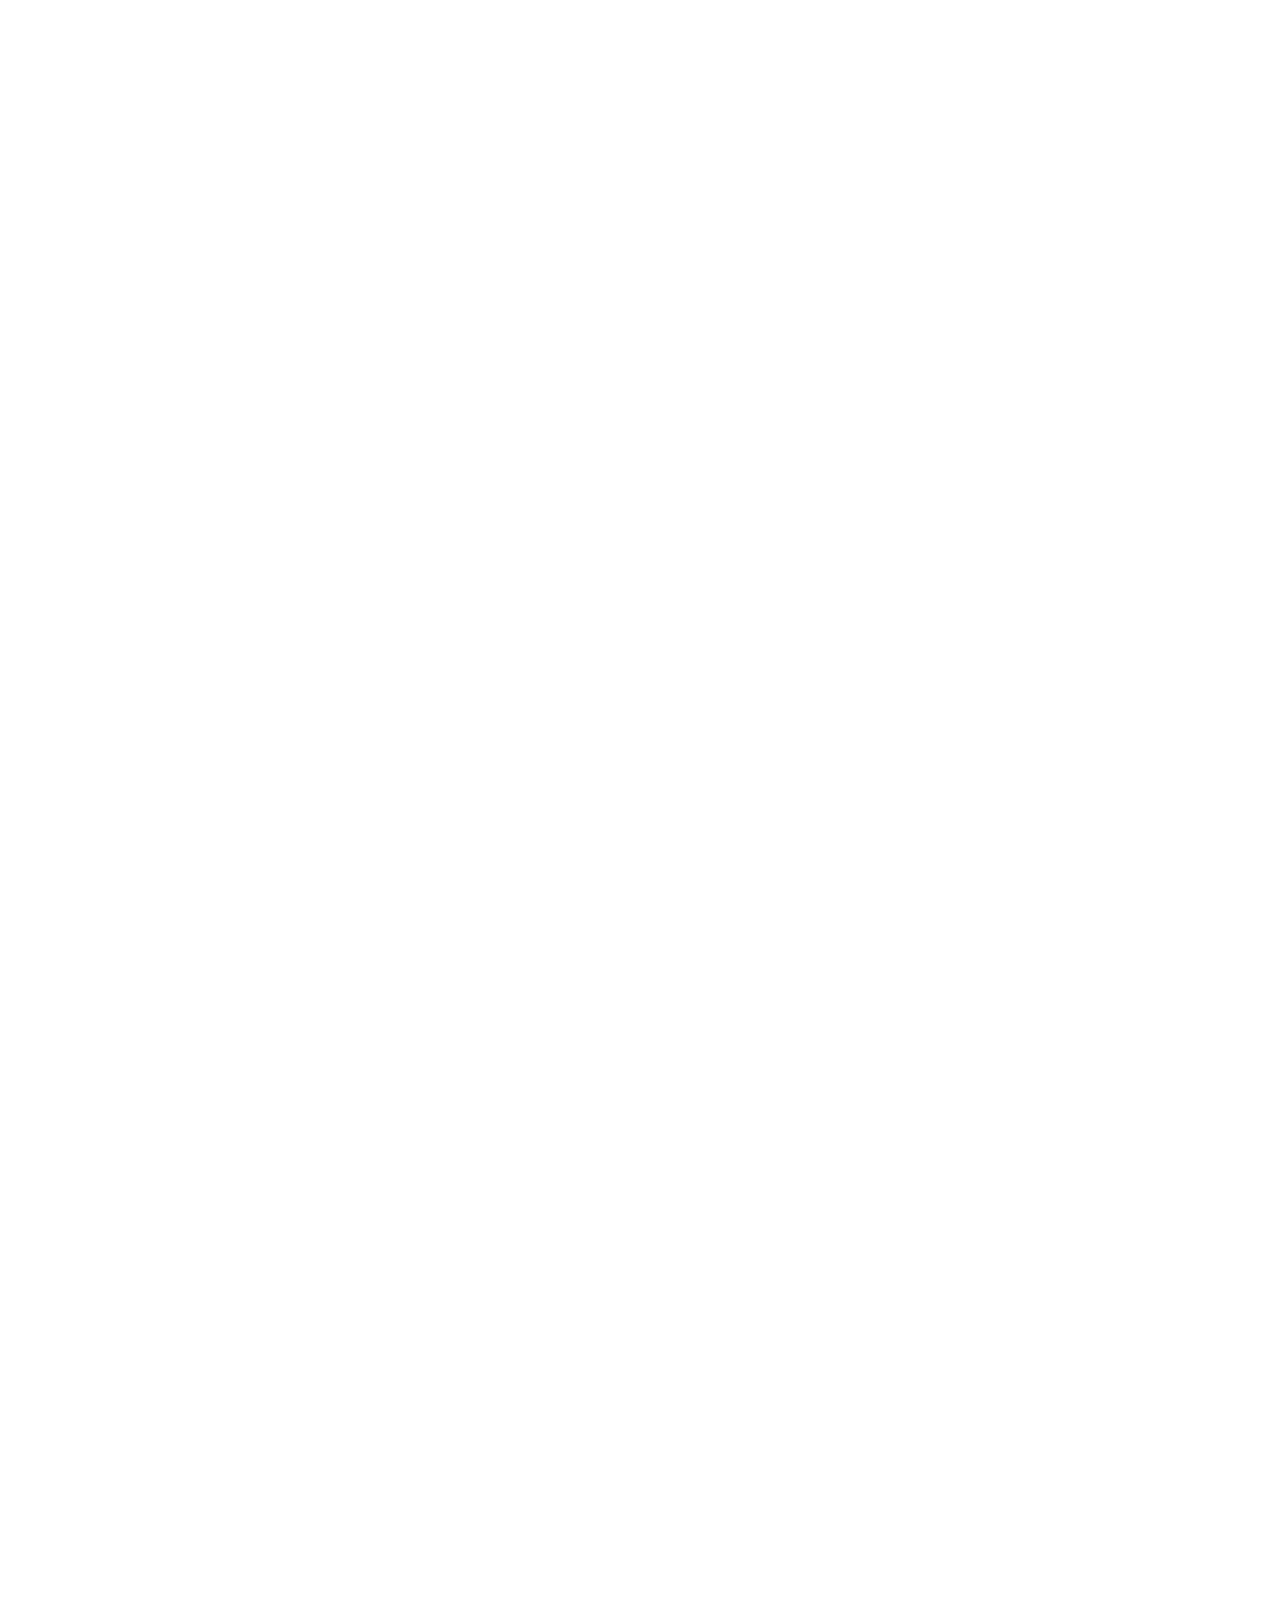
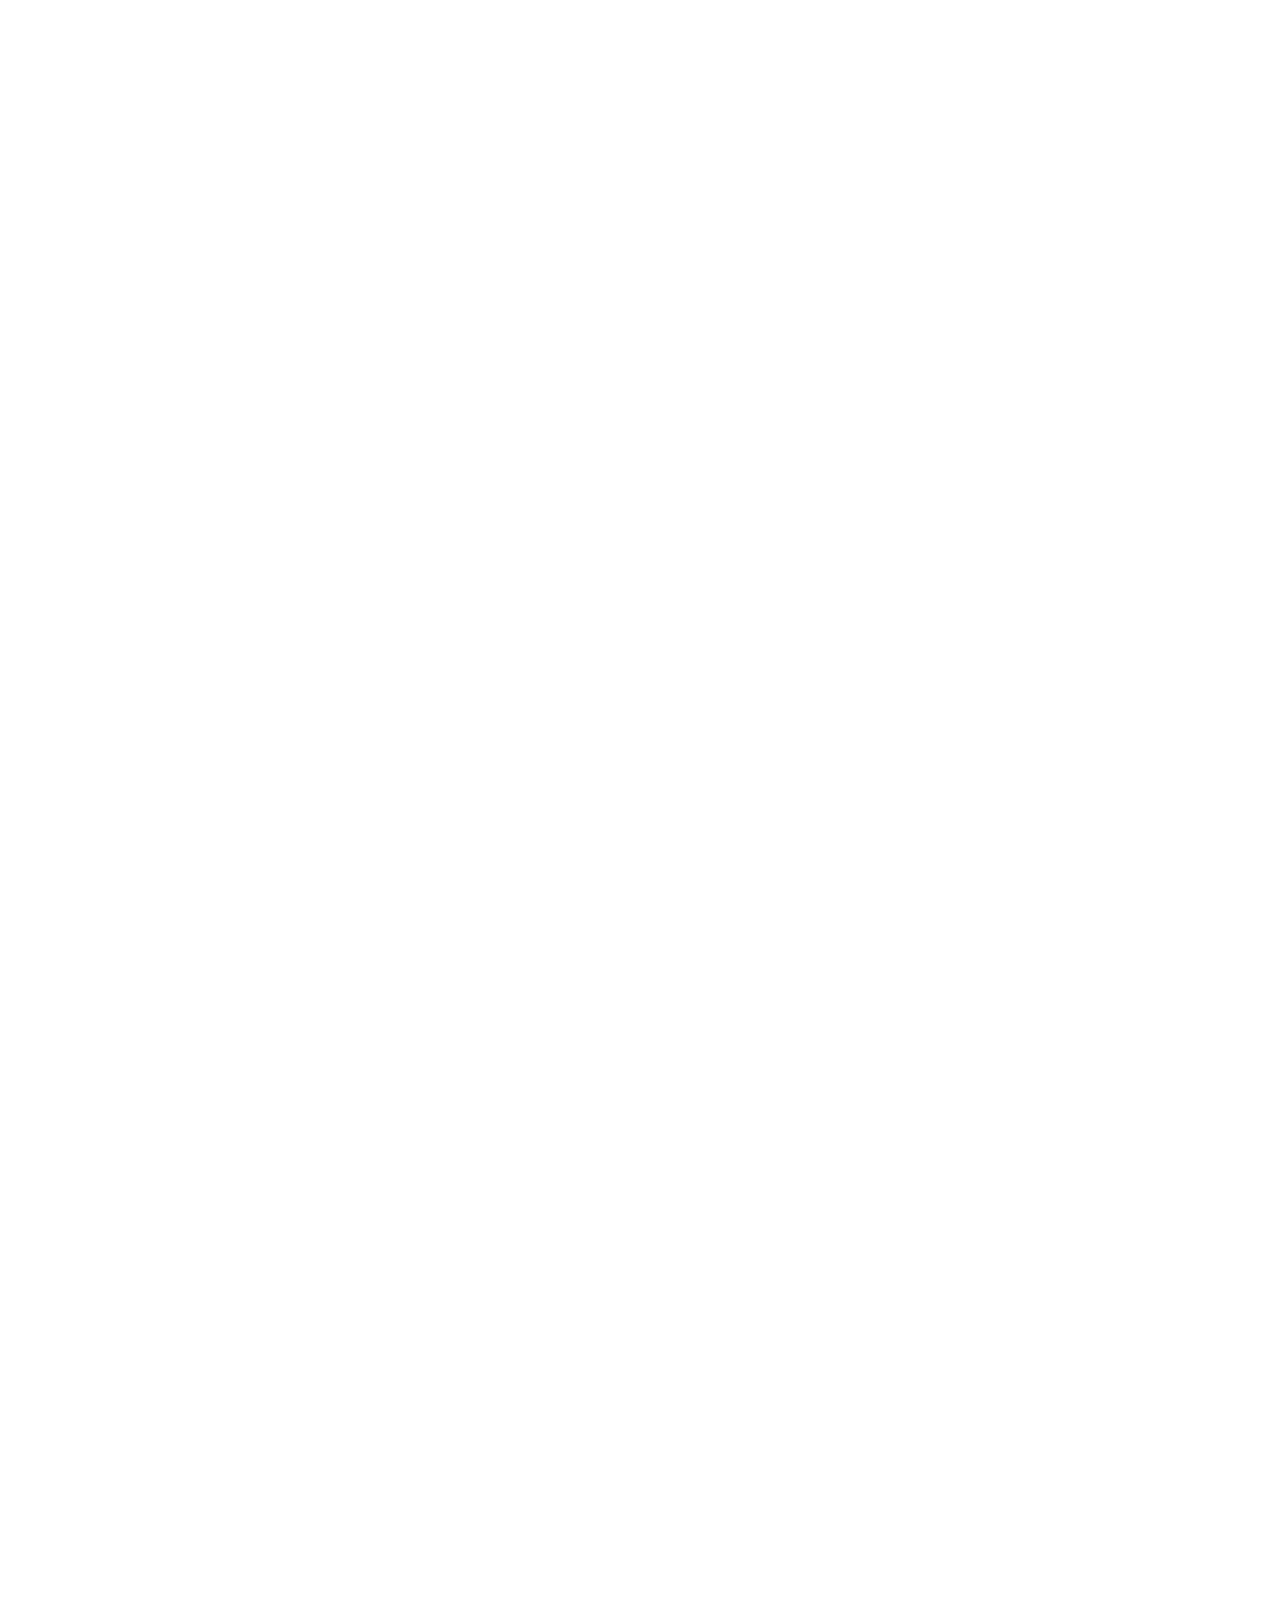
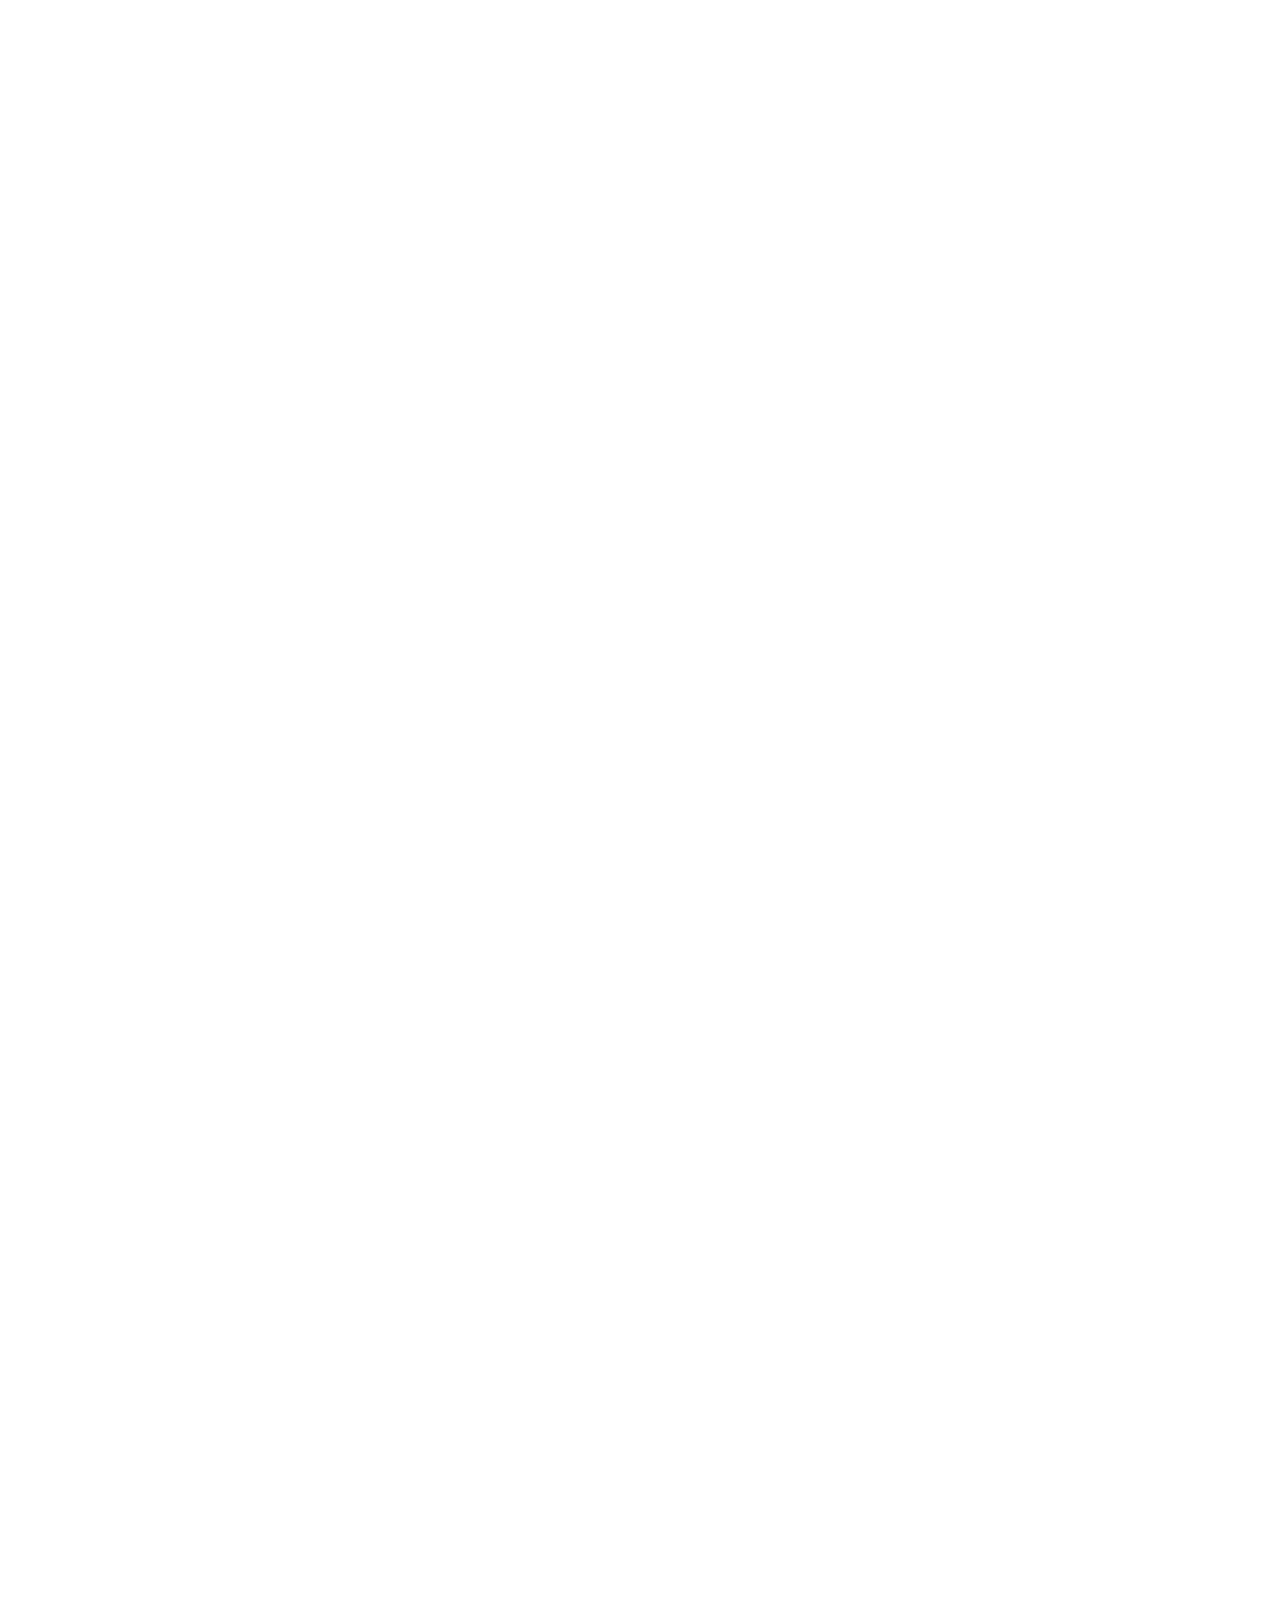
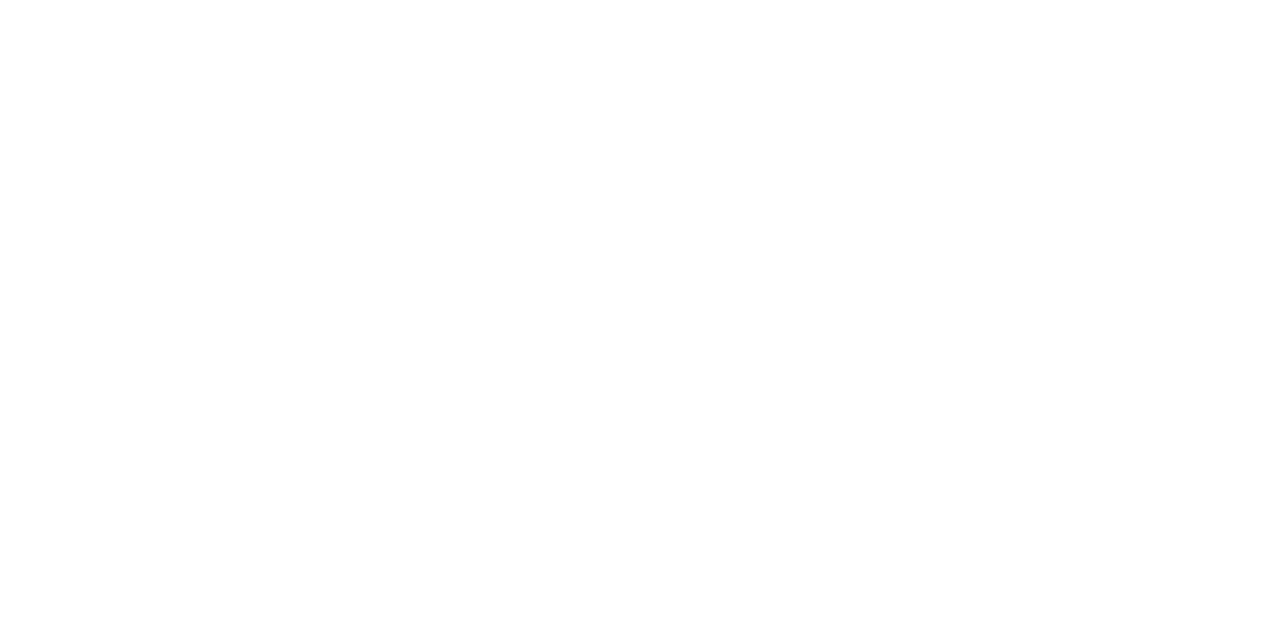
==== index.html @ 7632b12d "fixed project page" ====
<!DOCTYPE html>
<html lang="en">
<head>
    <meta charset="UTF-8">
    <meta name="viewport" content="width=device-width, initial-scale=1.0">
    <title>Nishta Krishnan</title>
    <link rel="stylesheet" href="css/main.css">
</head>
<body>
    <!-- <div class="intro">
        <div id="title"> 
            <h1 id="name">NISHTA KRISHNAN</h1>
            <h1 id="subtitle">Software Engineer & Data Analyst</h1>
        </div>
    </div> -->

    <div class="main-content">
        <!-- Navbar -->
        <div class="navbar">
            <ul>
                <li><a href="#homepage" id="home-link">Home</a></li>
                <li><a href="#about" id="about-link">About</a></li>
                <li><a href="#experience" id="experience-link">Experience</a></li>
                <li><a href="#projects" id="projects-link">Projects</a></li>
                <li><a href="#contact" id="contact-link">Contact</a></li>
            </ul>
        </div>

        <!-- Home Page Section -->
        <div id="homepage" class="page">  
            <img src="images/homepage/nishphoto21.png" class="bottom-aligned-image" alt="Nishta Krishnan">
            <div class="left-text">
                <h2 class="intro-text">
                    <span id="intro-driven"></span><span id="intro-tech"></span><br>
                    <span id="intro-fueled"></span><span id="intro-curiosity"></span>
                </h2>
                <div class="left-text-2">
                    <h2>This website showcases what I know.<br>
                        There might be a lot that I don’t know.<br>
                        But that just means there’s more for me to learn.<br>
                        And that’s pretty exciting. <br>
                    </h2>
                </div>
            </div>
            <div class="icon">
                <a href="mailto:nishtakrishnan2002@gmail.com" class="mail-icon">
                    <img src="images/homepage/mailIcon.png" alt="Email">
                </a>
                <a href="https://github.com/Nishtakrishnan" target="_blank" class="github-icon">
                    <img src="images/homepage/githubIcon.png" alt="GitHub">
                </a>
                <a href="https://www.linkedin.com/in/nishta-krishnan-496b44229/" target="_blank" class="linkedin-icon">
                    <img src="images/homepage/linkedinIcon.png" alt="LinkedIn">
                </a>
            </div>
        </div>

        <!-- About Page Section -->
        <div class="page" id="about">
            <p class="about-paragraph">
                Hi! I’m Nishta, a 22 year old wanting to make a meaningful impact in this world. 
                I’m fascinated by the power technology. With my logical skills and problem solving mindset, 
                I believe that I could contribute significantly to this field.<br> 
                <br>

                Ofcourse at this point you’re thinking, this is exactly like every other portfolio or cover letter.<br>
                But i need to show you that I not only stand out, I also fit in the perfect amount.<br>
                I’m a great collaborator, but I’m also a leader in my team.<br>
                I am careful and do my research thoroughly, but I also love to take risks and learn on the go.<br>
                I put a 100% of my effort into my work, but I value work-life balance and give my hobbies enough time.<br>
                Phew! It’s really hard trying to be the perfect candidate!<br>
                <br>

                So I made this website not to impress, not to show off, but to create an honest 
                representation of who I am. This website contains my skills, my experiences, and my learnings. 
                Through this webpage, you can learn about the real Nishta Krishnan. 
                And if that’s not enough of a reason to keep reading, I spent 2 months working on this so it 
                deserves a quick scroll at least!
            </p>
            <div class="my-expertise-title">
                <h2>My Expertise</h2>
            </div>
            <div class="expertise-container">
                <div class="square square-1">
                    <h2>
                        <img src="images/aboutpage/frontendIcon.png" class="icon" alt="Frontend Dev">
                        Frontend Dev
                    </h2>
                </div>
                <div class="square square-2">
                    <h2>
                        <img src="images/aboutpage/dataAnalysisIcon.png" class="icon" alt="Data Analysis">
                        Data Analysis
                    </h2>
                </div>
                <div class="square square-3">
                    <h2>
                        <img src="images/aboutpage/backendIcon.png" class="icon" alt="Backend Dev">
                        Backend Dev
                    </h2>
                </div>
            </div>
            <div class="my-expertise-title">
                <h2>Education</h2>
            </div>
            <div class="timeline">
                <div class="timeline-component">
                    <div class="timeline-date timeline-date--right"> May 2024 </div>
                </div>
                <div class="timeline-middle">
                    <div class="timeline-point"></div>
                </div>
                <div class="timeline-component timeline-bg">
                    <h2 class="timeline-title">
                        <div class="timeline-title-container">
                            <a href="https://cs.illinois.edu/academics/undergraduate/degree-program-options/bs-mathematics-computer-science" target="_blank">
                                <img src="images/aboutpage/illinoisSymbol.png" class="timeline-image">
                            </a>
                            University of Illinois at Urbana Champaign
                        </div>
                    </h2>
                    <p class="timeline-paragraph">
                        Bsc Math and CS
                    </p>
                    <a class="read-more">Read more</a>
                    <div class="timeline-more-content">
                        <!-- Additional content goes here -->
                        Additional content.
                        <img src="images/experiencepage/DSC09578.jpg" alt="Additional Content Image" class="timeline-image-me">
                        <a class="read-less">Read less</a>
                    </div>  
                </div>
                <div class="timeline-component timeline-bg">
                    <h2 class="timeline-title">
                        <div class="timeline-title-container">
                            <a href="https://www.thevalleyschool.info/" target="_blank">
                                <img src="images/aboutpage/valleySymbol.png" class="timeline-image">
                            </a>
                            The Valley School
                        </div>
                    </h2>
                    <p class="timeline-paragraph">
                        Bsc Math and CS
                    </p>
                    <a class="read-more">Read more</a>
                    <div class="timeline-more-content">
                        <!-- Additional content goes here -->
                        Additional content.
                        <a class="read-less">Read less</a>
                    </div> 
                </div>  
                <div class="timeline-middle">
                    <div class="timeline-point"></div>
                </div>   
                <div class="timeline-component">
                    <div class="timeline-date"> May 2024 </div>
                </div>  
            </div>
        </div>

       <!-- Experience Page Section -->
       <div class="page" id="experience">
        <div class="grid-outline-1">
            <div class="circle fti-circle" style="grid-column: 1; grid-row: 1;">
                <button class="circle-button">
                    <img src="images/experiencepage/fti-modified.png" class="circle-image">
                </button>
            </div>
            <div class="circle illinois-circle" style="grid-column: 2; grid-row: 1;">
                <button class="circle-button">
                    <img src="images/experiencepage/illinois-modified.png" class="circle-image">
                </button>
            </div>
            <div class="circle valley-circle" style="grid-column: 3; grid-row: 1;">
                <button class="circle-button"> 
                    <img src="images/experiencepage/valley-modified.png" class="circle-image">
                </button>
            </div>
        </div>
    
        <h2 class="experience-title">Experience</h2>
    
        <div class="grid-outline-2">
            <div class="circle nuware-circle" style="grid-column: 1; grid-row: 1;">
                <button class="circle-button">
                    <img src="images/experiencepage/nuware-modified.png" class="circle-image">
                </button>
            </div>
            <div class="circle awaaz-circle" style="grid-column: 2; grid-row: 1;">
                <button class="circle-button"> 
                     <img src="images/experiencepage/awaaz-modified.png" class="circle-image">
                </button>
            </div>
            <div class="circle mu-circle" style="grid-column: 3; grid-row: 1;">
                <button class="circle-button"> 
                     <img src="images/experiencepage/Mu-Sigma-modified.png" class="circle-image">
                </button>
            </div>
        </div>
    
        <div class="black-strip">
            <div class="experience-name"></div>
            <div class="circle centered"></div> 
            <span class="close-btn">&times;</span>
            <video id="black-strip-video" class="black-strip-video" controls></video>
            <img id="black-strip-image" class="black-strip-image" alt="Valley Experience">
        </div>
    </div>

        <div class="page" id="projects">
            <div class="purple-square">
                <h1 class="stroke-text">Placeranker</h1>
                <a href="https://github.com/Nishtakrishnan/Placeranker" class="github-button" target="_blank">GitHub Repo</a>
                <h2 class="project-description">This project is a web-based application that analyzes user 
                    behavior and provides personalized recommendations using advanced machine learning 
                    algorithms. It features a sleek, responsive design and integrates seamlessly with various APIs, 
                    offering a highly customizable user experience.</h2>
                <h2 class="tech-stack">Tech Stack</h2>   
                <div class="content-container">
                    <video class="placeranker-video" controls>
                        <source src="images/CS222FinalPresentation.mp4" type="video/mp4">
                        Your browser does not support the video tag.
                    </video>
                    <div class="grey-rectangle">
                        <p>My Contributions:</p>
                        <ul class="custom-bullets">
                            <li>Developed a new feature for the application.</li>
                            <li>Fixed bugs reported by users in the previous release.</li>
                            <li>Enhanced the performance of the application.</li>
                        </ul>
                    </div>
                </div>
                <button class="arrow-button left-arrow" onclick="showPreviousSlide()">&#9664;</button>
                <button class="arrow-button right-arrow" onclick="showNextSlide()">&#9654;</button>
            </div>
            <div class="vertical-text">My <br> Work</div>
            <div class="additional-text">
                These are a couple of projects I worked on
            </div>
        </div>

        <div class="page" id="contact">
            <h2 class="contact-message">Get in touch!</h2>
            <p class="contact-subtext">Have any questions or just want to chat? Go ahead.</p>
            <div class="contact-form">
                <form action="https://formspree.io/f/mrbzrwaa" method="POST">
                    <div class="form-content">
                        <div class="form-group">
                            <input type="text" name="first-name" placeholder="First Name" required>
                            <input type="text" name="last-name" placeholder="Last Name" required>
                            <input type="email" name="email" placeholder="Email" required>
                        </div>
                        <div class="form-group message">
                            <textarea name="message" placeholder="Message" required></textarea>
                        </div>
                    </div>
                    <button type="submit" class="send-button">Send</button>
                </form>
            </div>
        </div>
        <div class="page" id="footer">
            <footer class="contact-footer">
                <p>&copy; 2024 Nishta Krishnan. All rights reserved.</p>
                <p>
                    <a href="mailto:nishtakrishnan2002@gmail.com" class="social-link" target="_blank">Email</a> |
                    <a href="https://www.linkedin.com/in/nishta-krishnan-496b44229/" class="social-link" target="_blank">LinkedIn</a> |
                    <a href="https://github.com/Nishtakrishnan" class="social-link" target="_blank">GitHub</a>
                </p>
            </footer>
            
        </div>
        
    </div>

    <!-- JavaScript -->
    <script src="js/homepageIcons.js"></script>
    <script src="js/pageDimensions.js"></script>
    <script src="js/scrollListener.js"></script>
    <script src="js/timeline.js"></script>
</body>
</html>
---- css/main.css ----
@import url('base.css');
@import url('layout.css');
@import url('components/homeComponents.css');
@import url('components/aboutComponents.css');
@import url('components/introComponents.css');
@import url('components/experienceComponents.css');
@import url('components/projectsComponents.css');
@import url('components/contactComponents.css');
@import url('responsive.css');
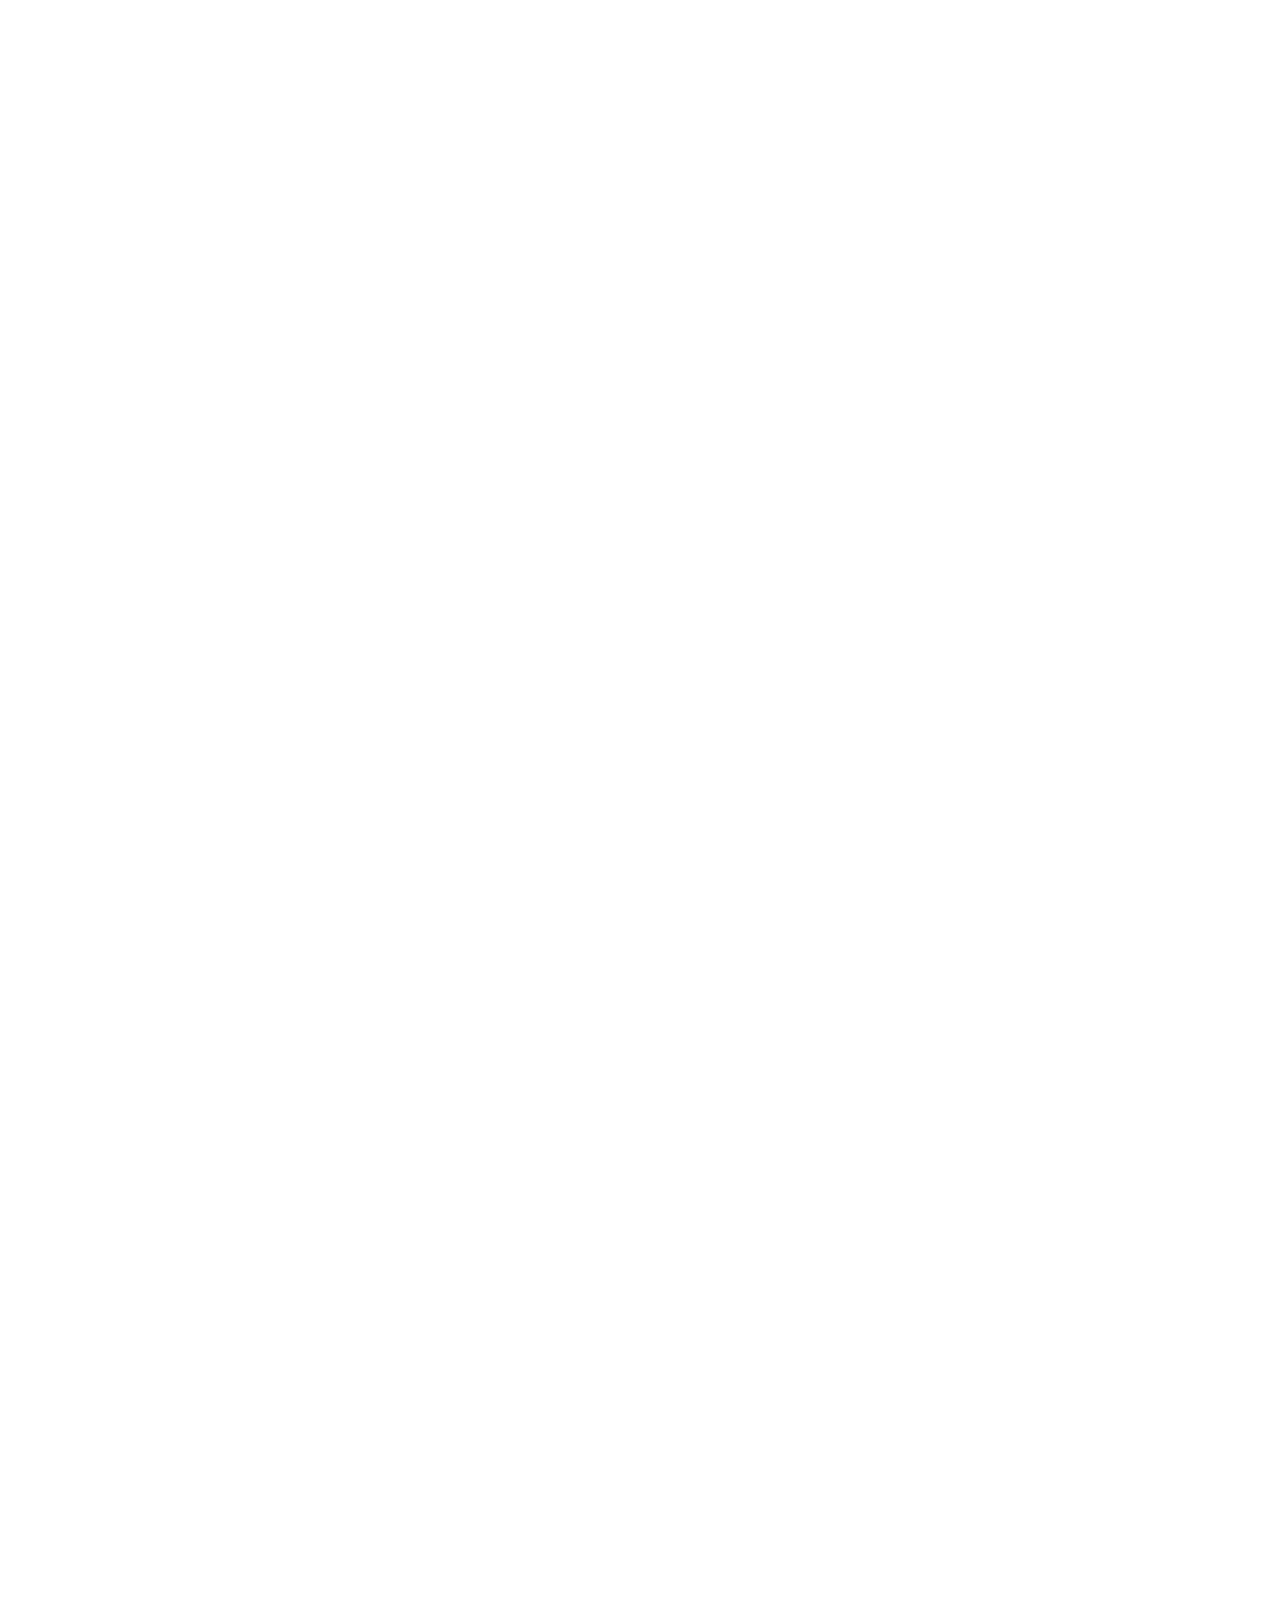
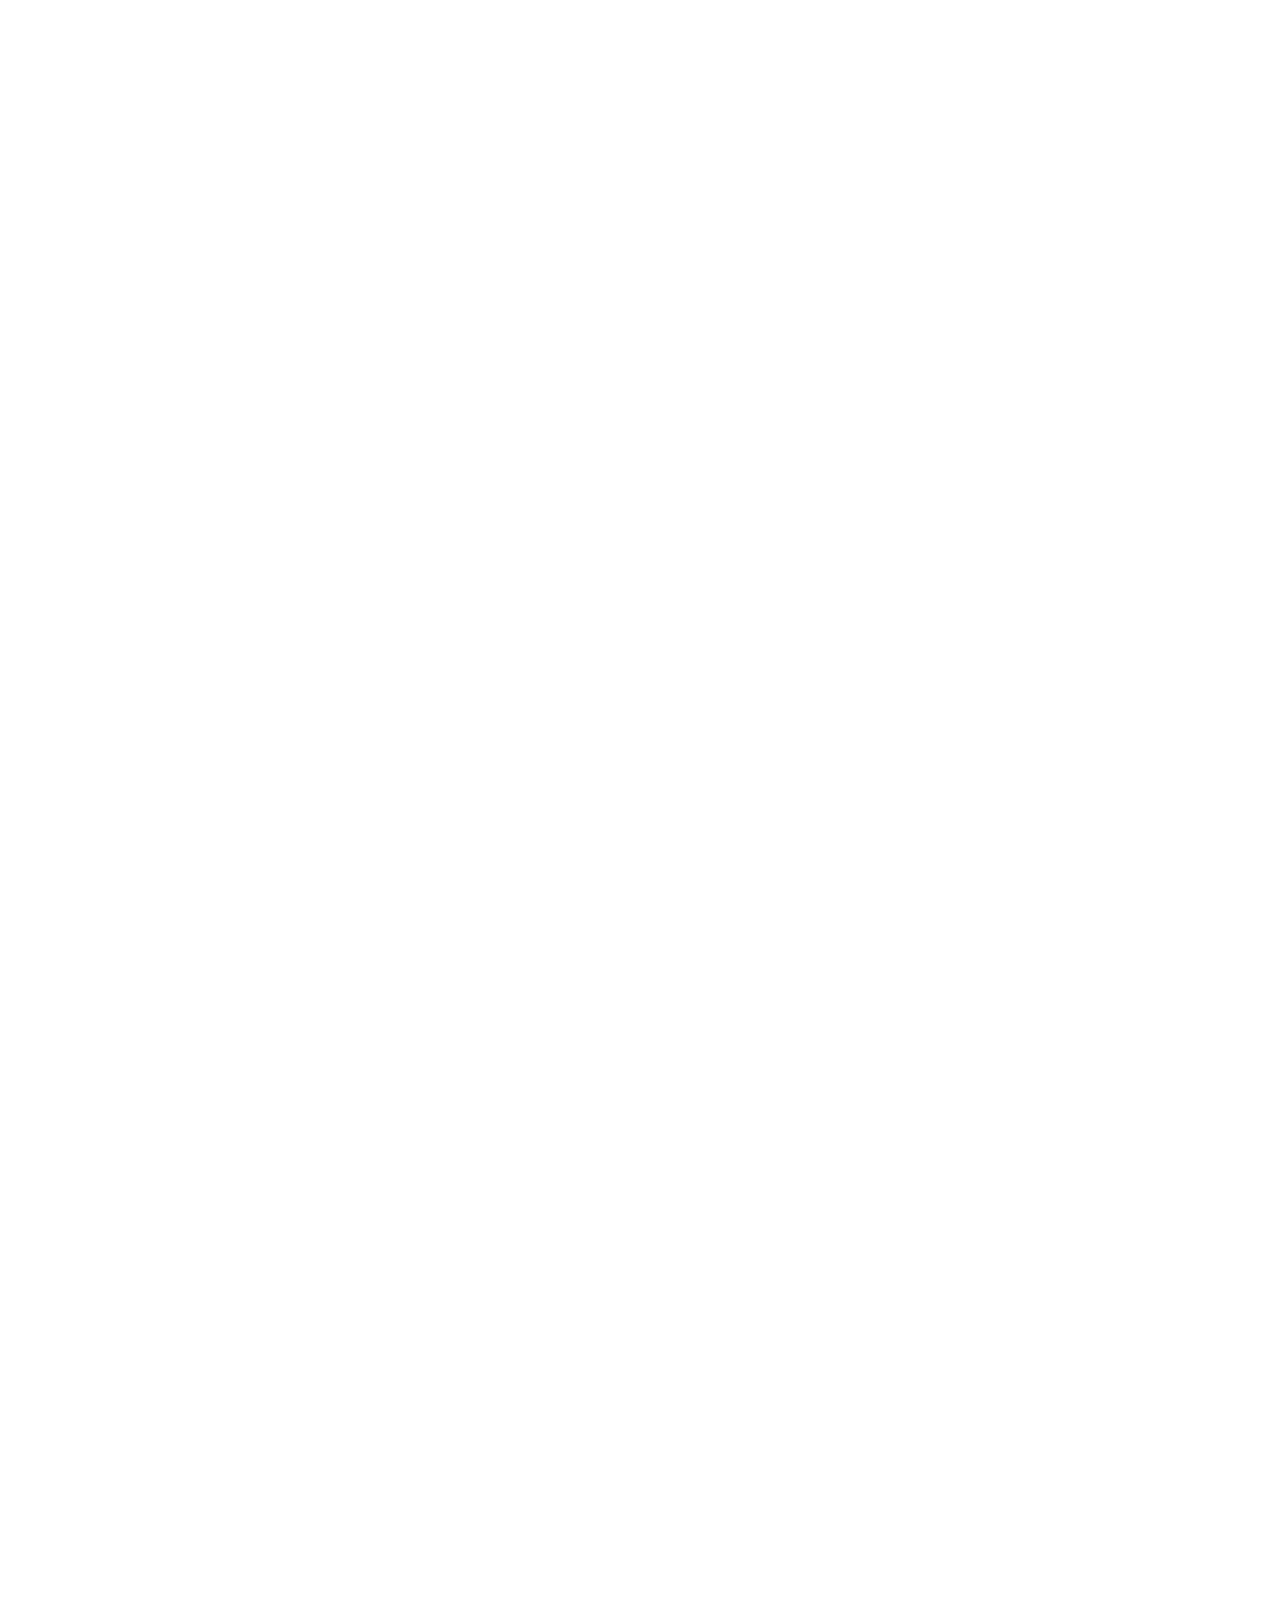
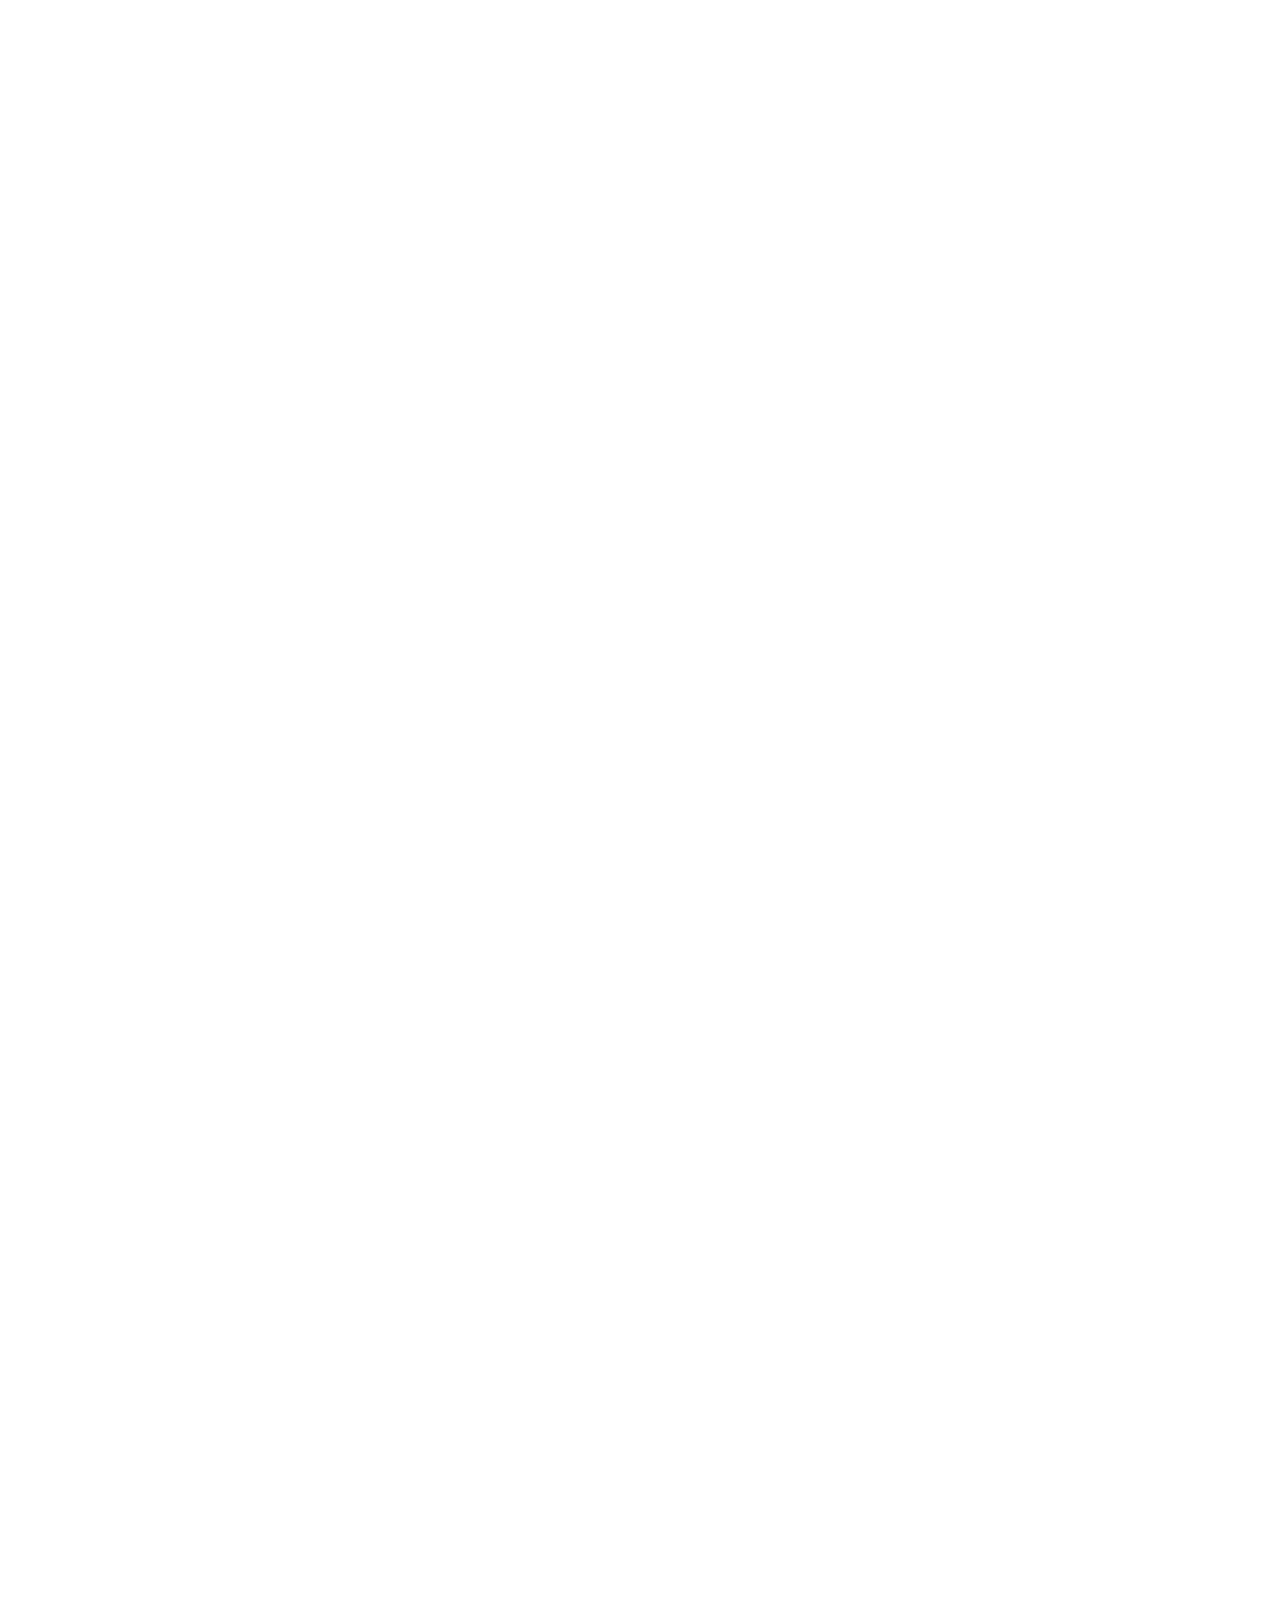
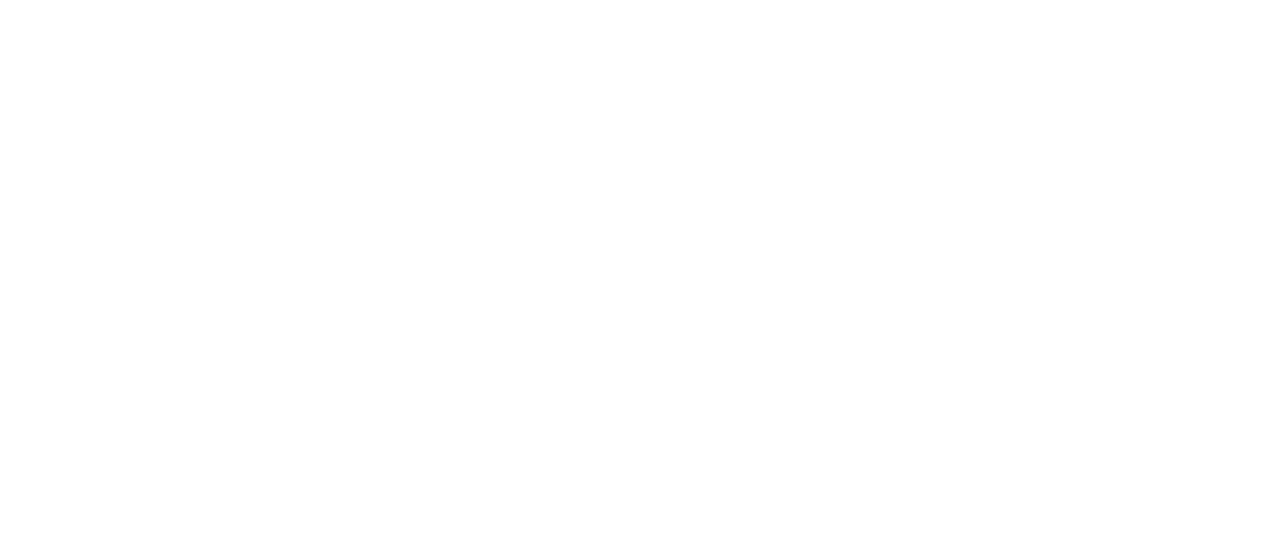
==== commit f0648d51: "added rectangle for skills in experiences" ====
--- a/index.html
+++ b/index.html
@@ -204,6 +204,7 @@
             <span class="close-btn">&times;</span>
             <video id="black-strip-video" class="black-strip-video" controls></video>
             <img id="black-strip-image" class="black-strip-image" alt="Valley Experience">
+            <div id="grey-rectangle-experience-page" class="grey-rectangle-experience-page"></div>
         </div>
     </div>
 
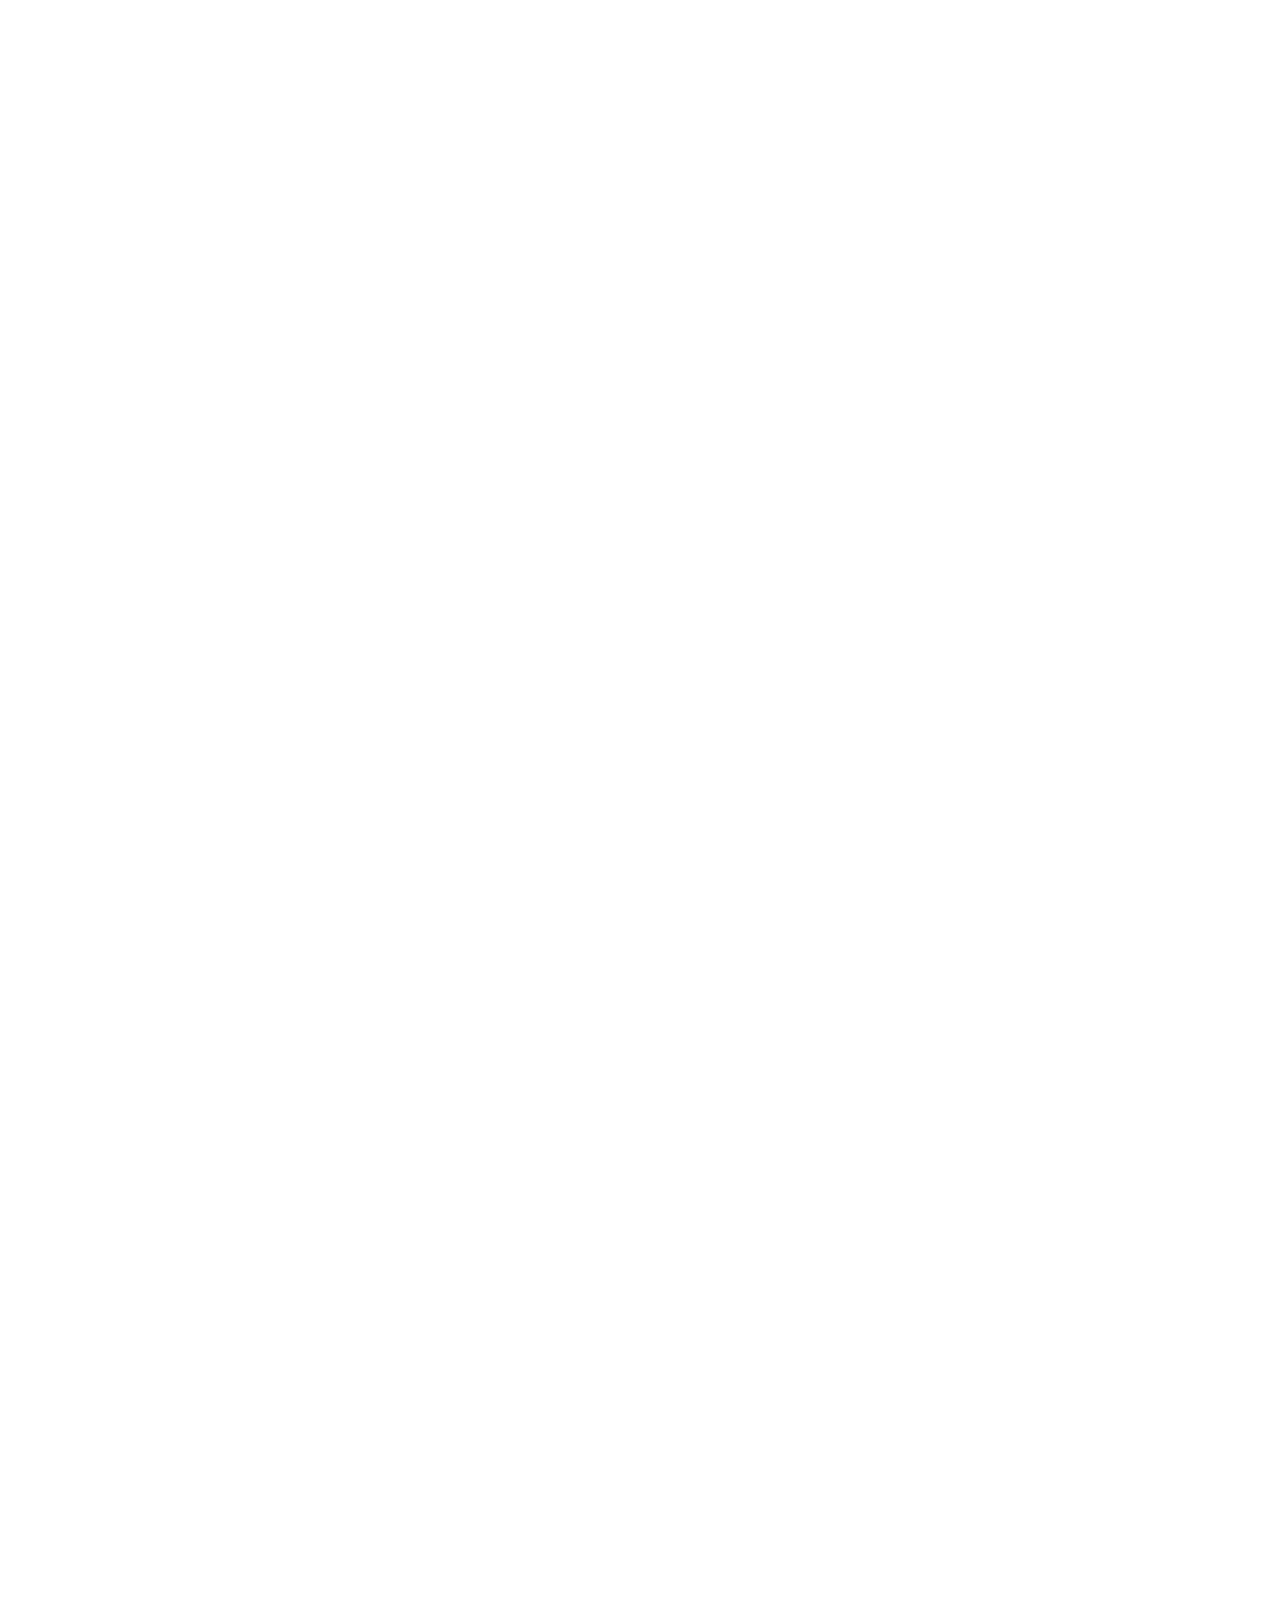
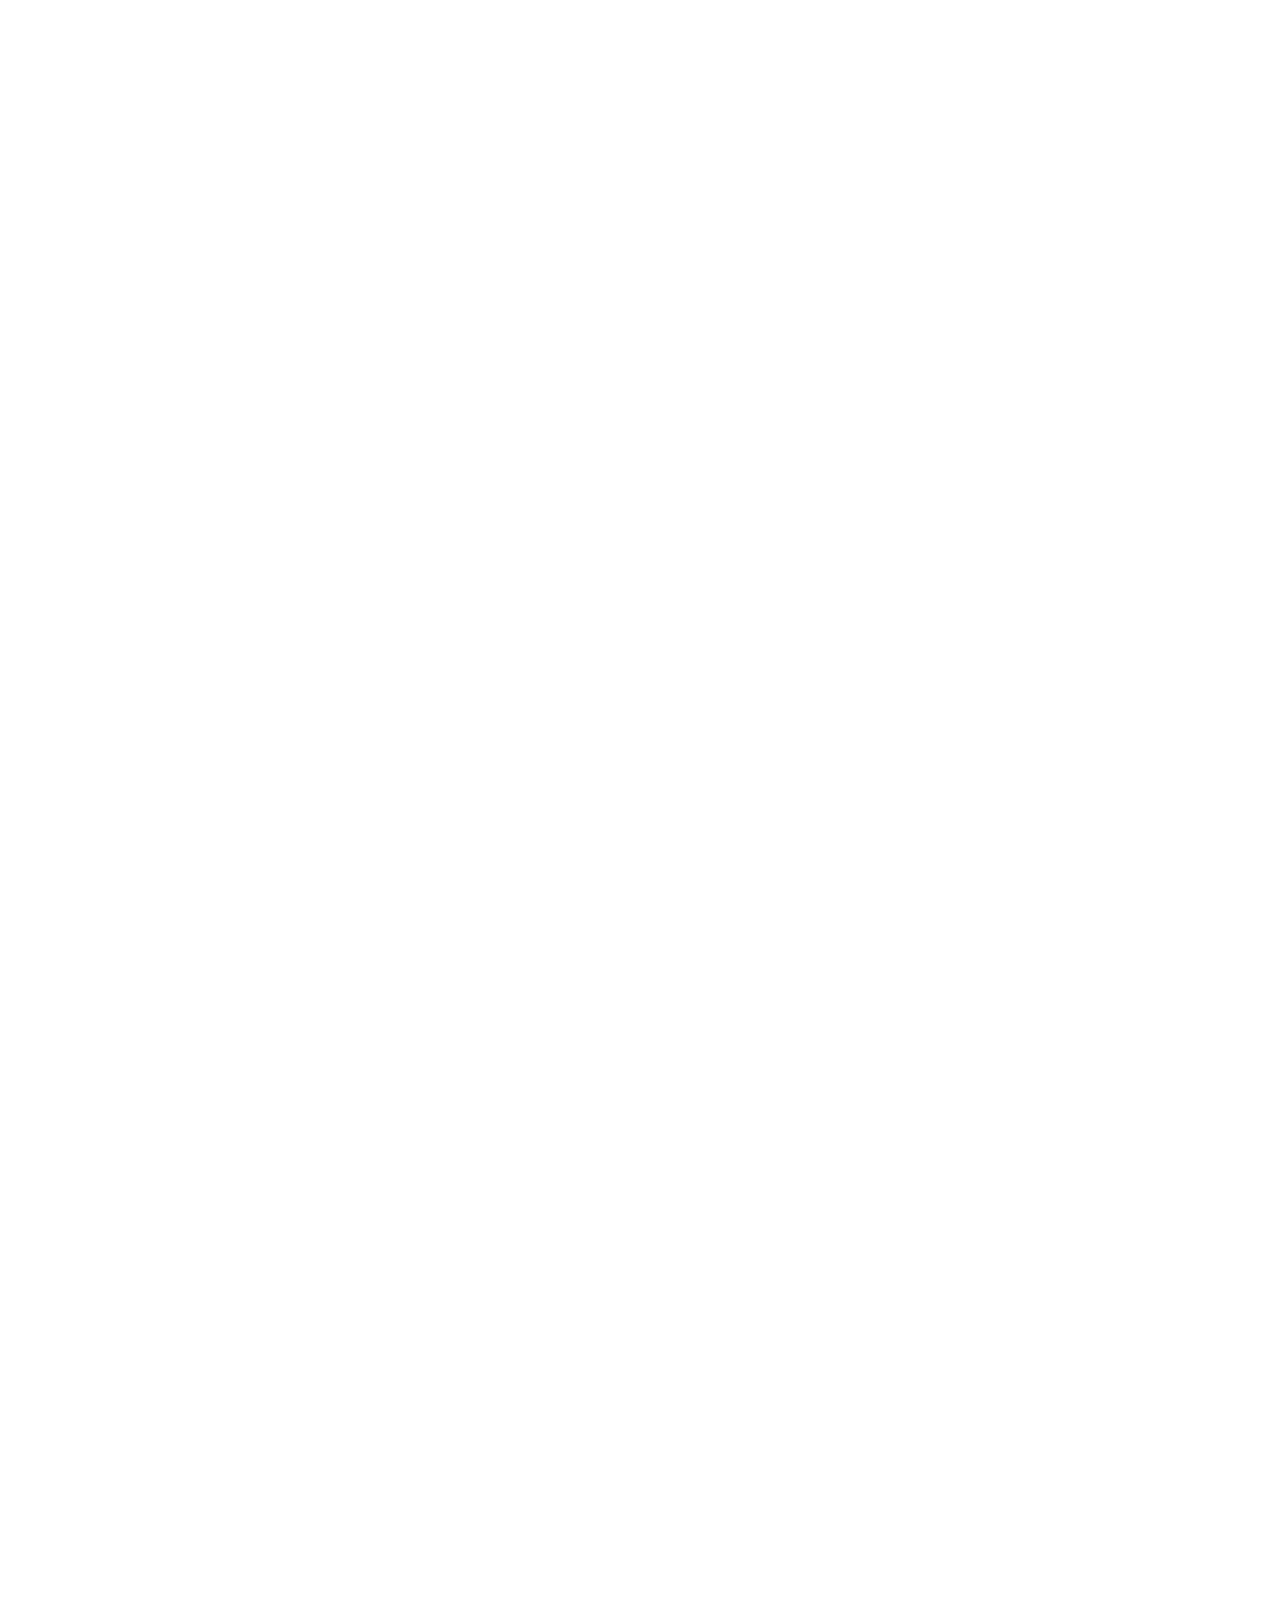
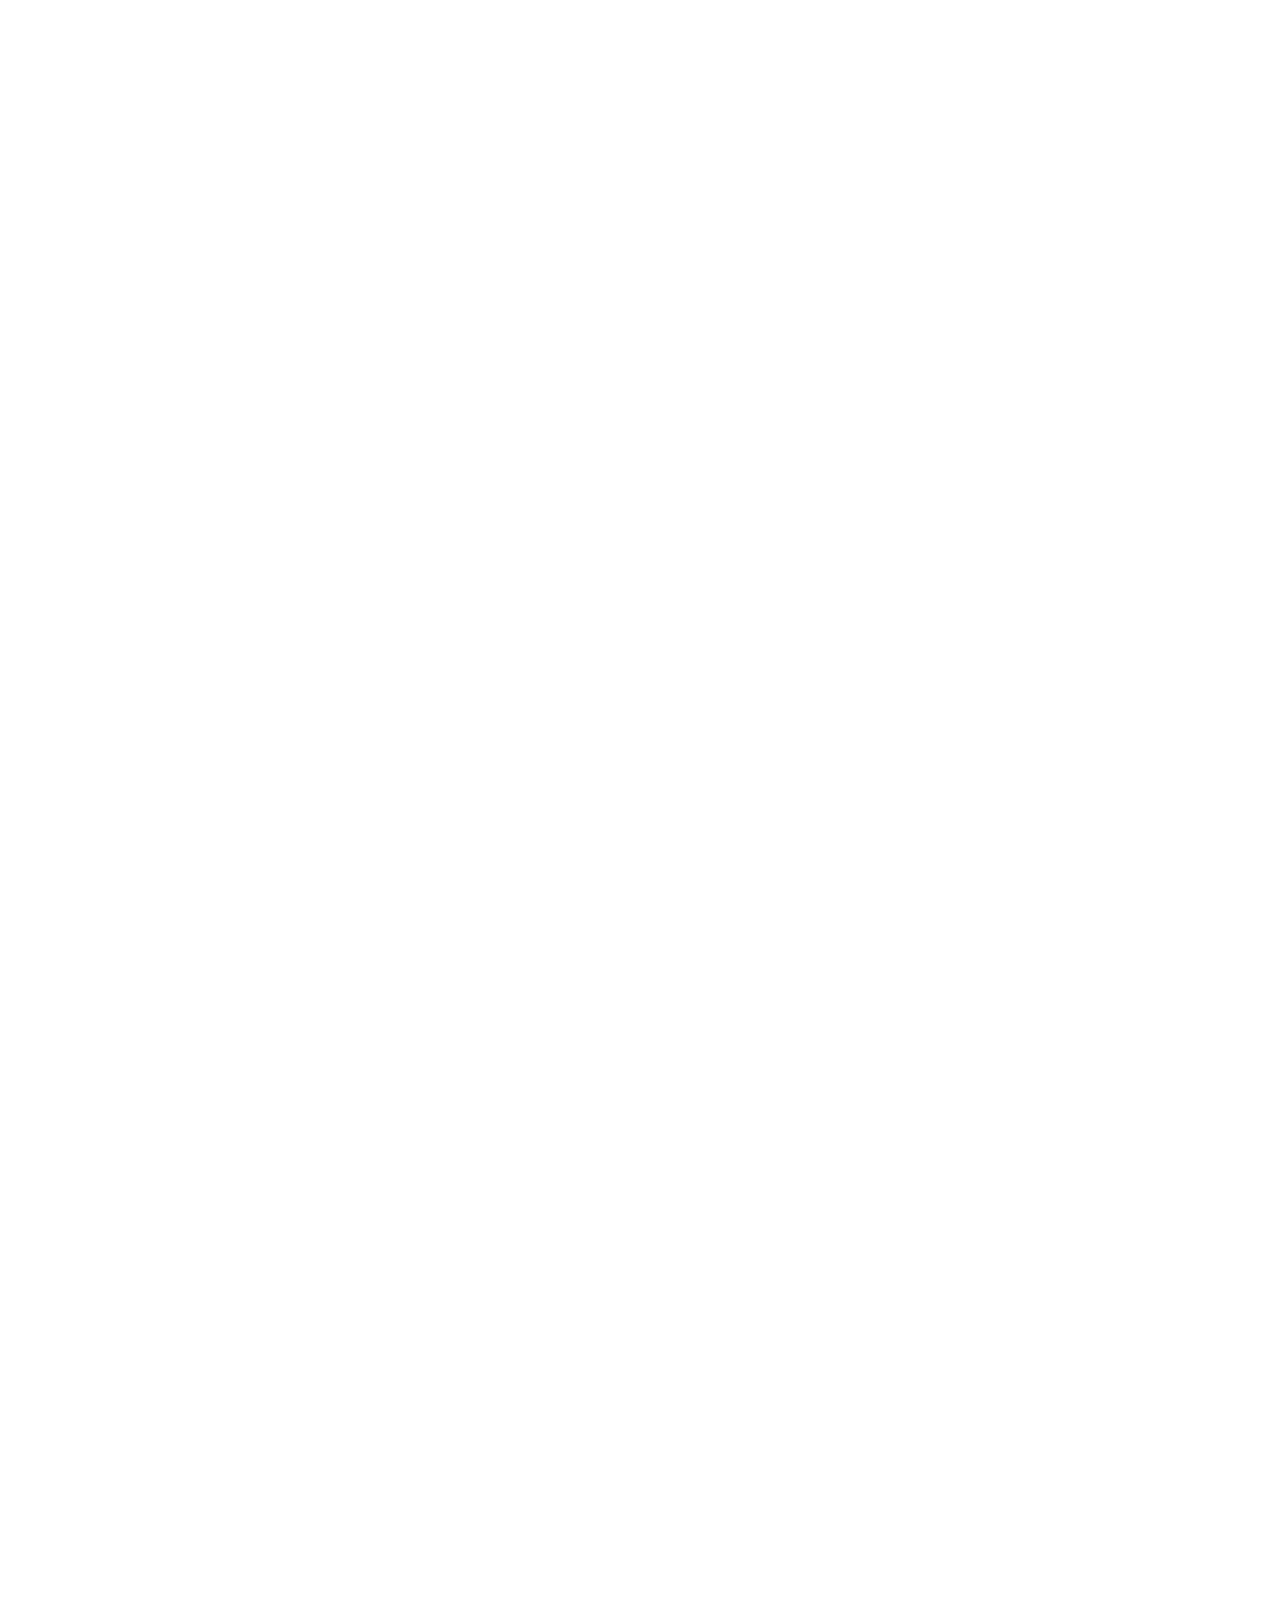
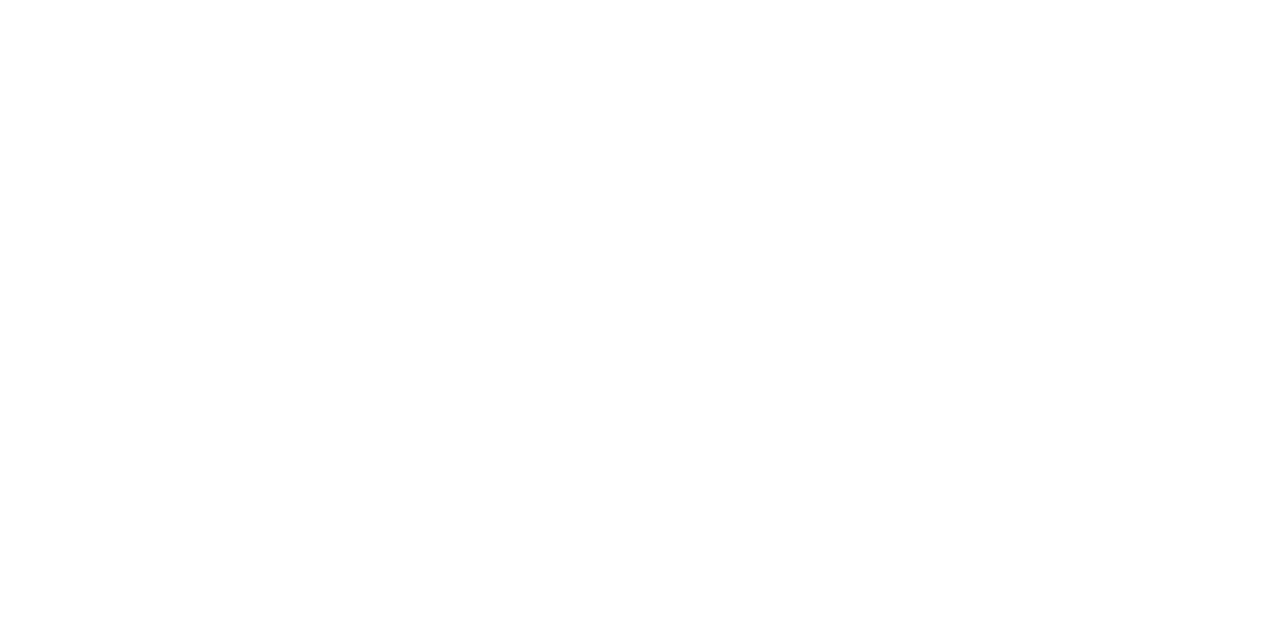
==== commit 867b7299: "projects section complete" ====
--- a/index.html
+++ b/index.html
@@ -9,7 +9,7 @@
 <body>
     <!-- <div class="intro">
         <div id="title"> 
-            <h1 id="name">NISHTA KRISHNAN</h1>
+            <h1 id="name">Thank you for visiting my website!</h1>
             <h1 id="subtitle">Software Engineer & Data Analyst</h1>
         </div>
     </div> -->
@@ -105,47 +105,50 @@
             </div>
             <div class="timeline">
                 <div class="timeline-component">
-                    <div class="timeline-date timeline-date--right"> May 2024 </div>
+                    <div class="timeline-date timeline-date--right"> August 2020 - May 2024 </div>
                 </div>
                 <div class="timeline-middle">
                     <div class="timeline-point"></div>
                 </div>
                 <div class="timeline-component timeline-bg">
                     <h2 class="timeline-title">
-                        <div class="timeline-title-container">
-                            <a href="https://cs.illinois.edu/academics/undergraduate/degree-program-options/bs-mathematics-computer-science" target="_blank">
-                                <img src="images/aboutpage/illinoisSymbol.png" class="timeline-image">
-                            </a>
-                            University of Illinois at Urbana Champaign
-                        </div>
-                    </h2>
-                    <p class="timeline-paragraph">
-                        Bsc Math and CS
-                    </p>
+                      <div class="timeline-title-container">
+                        <a href="https://cs.illinois.edu/academics/undergraduate/degree-program-options/bs-mathematics-computer-science" target="_blank">
+                          <img src="images/aboutpage/illinoisSymbol.png" class="timeline-image" alt="University Icon">
+                        </a>
+                        <span class="university-name">University of Illinois at Urbana-Champaign</span>
+                        <p class="degree-title">B.S. Math and Computer Science | 3.9 GPA | James Scholar Honors</p>
+                      </div>
+                    </h2>
                     <a class="read-more">Read more</a>
                     <div class="timeline-more-content">
-                        <!-- Additional content goes here -->
-                        Additional content.
-                        <img src="images/experiencepage/DSC09578.jpg" alt="Additional Content Image" class="timeline-image-me">
-                        <a class="read-less">Read less</a>
+                      <!-- Additional content goes here -->
+                      I joined UIUC as a math major because of my love for the subject and was fascinated by how deeply the world relies on math. Over time, I realized I wanted to pursue an applied field of mathematics. I discovered that the logical thinking and problem-solving skills in computer science perfectly complemented my mathematical mindset, motivating me to switch to a Math + CS degree. Through courses like combinatorics, real analysis, system development, and computer architecture, I was challenged to think critically. Working on projects taught me how to build from scratch, and channel my passion for math and technology into meaningful contributions. Through these challenging courses and projects, I built a strong foundation in math and computer science, preparing me to solve real-world problems with logic and creativity, embracing mistakes along the way.<br/> <br/>  
+                      College life wasn’t just about academics for me. I was actively involved in two organizations: Illini Awaaz, a South Asian A Cappella group, and MATRIX, the Math Association. Being part of these groups allowed me to connect with like-minded people and provided me with some great friends. Outside of this, I made it a point to enjoy college traditions, attending plenty of football and basketball games—I’ve always loved sports, and it gave me a great work-life balance. I also fueled my love for trying new things by taking classes like ice skating, volleyball, and theater, which helped me enjoy a well-rounded college experience.<br/> <br/>  
+                      My college journey has been one of the most transformative chapters of my life. Leaving India for the States wasn’t just about stepping out of my home—it meant being across the world from my close family and friends. Adjusting to a new culture and lifestyle was challenging at first, but it pushed me to grow. I learned to take responsibility for things I once took for granted, like cooking, cleaning, and managing finances. These experiences taught me how to adapt and take charge of my own life.<br/> <br/>                    
+                      <img src="images/experiencepage/DSC09578.jpg" alt="Additional Content Image" class="timeline-image-me">
+                      <a class="read-less">Read less</a>
                     </div>  
-                </div>
+                  </div>                               
                 <div class="timeline-component timeline-bg">
                     <h2 class="timeline-title">
                         <div class="timeline-title-container">
                             <a href="https://www.thevalleyschool.info/" target="_blank">
                                 <img src="images/aboutpage/valleySymbol.png" class="timeline-image">
                             </a>
-                            The Valley School
-                        </div>
-                    </h2>
-                    <p class="timeline-paragraph">
-                        Bsc Math and CS
-                    </p>
+                            <span class="university-name">The Valley School, KFI</span>
+                        <p class="degree-title">Grade 1 - 12</p>
+                      </div>
+                    </h2>
                     <a class="read-more">Read more</a>
                     <div class="timeline-more-content">
                         <!-- Additional content goes here -->
-                        Additional content.
+                        I was privileged to spend 12 enriching years as a student at The Valley School in Bangalore, India, set on 100 acres of forest land. The school is inspired by the teachings of philosopher Jiddu Krishnamurti. Its unique approach to education goes beyond academics, focusing on qualities like introspection, sensitivity, and a deep connection with nature. The Valley School’s emphasis on holistic development ensures that students not only gain knowledge but also learn ways to apply their knowledge effectively in life.<br/> <br/>  
+                        The Valley School nurtured my sense of curiosity by providing me with an environment where questioning was encouraged, and judgment was absent. Close student-teacher relationships played a pivotal role in breaking down barriers, allowing me to approach teachers without fear and explore the deeper reasons behind why we study what we study. Learning amidst nature further enriched my education, enabling me to recognize patterns and make meaningful connections between classroom lessons and the world around me. My love for technology stems from this foundation of exploration, as I was encouraged to see the interplay between ideas and their applications in real life.<br/> <br/>  
+                        After hearing about the philosophy of The Valley School, many are impressed by the holistic learning it provides but mistakenly believe that there isn't enough focus on academics. This is far from true. The school is affiliated with the Council for the Indian School Certificate Examinations (CISCE) and integrates its unique teaching philosophy into this syllabus. This curriculum required students to select three main subjects, and I chose Physics, Chemistry, and Math. English was a common subject for all. I scored a 96% average in my 12th-grade finals, a feat I credit to the school’s approach, which helped me truly understand and make the best use of what I learned.<br/> <br/>  
+                        Beyond academics, I was an active member of the school volleyball team. Our team participated in various tournaments, fostering teamwork and resilience, further enriching my overall experience at The Valley School.<br/> <br/>  
+
+
                         <a class="read-less">Read less</a>
                     </div> 
                 </div>  
@@ -153,7 +156,7 @@
                     <div class="timeline-point"></div>
                 </div>   
                 <div class="timeline-component">
-                    <div class="timeline-date"> May 2024 </div>
+                    <div class="timeline-date"> June 2008 - May 2020 </div>
                 </div>  
             </div>
         </div>
@@ -204,41 +207,51 @@
             <span class="close-btn">&times;</span>
             <video id="black-strip-video" class="black-strip-video" controls></video>
             <img id="black-strip-image" class="black-strip-image" alt="Valley Experience">
-            <div id="grey-rectangle-experience-page" class="grey-rectangle-experience-page"></div>
+            <div class="grey-rectangle-experience-page" id="grey-rectangle-experience-page">
+                <div class="text-content"></div>
+                <ul id="skills-list"></ul>
+            </div>            
         </div>
     </div>
 
-        <div class="page" id="projects">
-            <div class="purple-square">
-                <h1 class="stroke-text">Placeranker</h1>
-                <a href="https://github.com/Nishtakrishnan/Placeranker" class="github-button" target="_blank">GitHub Repo</a>
-                <h2 class="project-description">This project is a web-based application that analyzes user 
-                    behavior and provides personalized recommendations using advanced machine learning 
-                    algorithms. It features a sleek, responsive design and integrates seamlessly with various APIs, 
-                    offering a highly customizable user experience.</h2>
-                <h2 class="tech-stack">Tech Stack</h2>   
-                <div class="content-container">
-                    <video class="placeranker-video" controls>
-                        <source src="images/CS222FinalPresentation.mp4" type="video/mp4">
-                        Your browser does not support the video tag.
-                    </video>
-                    <div class="grey-rectangle">
-                        <p>My Contributions:</p>
-                        <ul class="custom-bullets">
-                            <li>Developed a new feature for the application.</li>
-                            <li>Fixed bugs reported by users in the previous release.</li>
-                            <li>Enhanced the performance of the application.</li>
-                        </ul>
-                    </div>
-                </div>
-                <button class="arrow-button left-arrow" onclick="showPreviousSlide()">&#9664;</button>
-                <button class="arrow-button right-arrow" onclick="showNextSlide()">&#9654;</button>
-            </div>
-            <div class="vertical-text">My <br> Work</div>
-            <div class="additional-text">
-                These are a couple of projects I worked on
-            </div>
-        </div>
+    <div class="page" id="projects">
+        <div class="purple-square">
+            <h1 class="stroke-text">Placeranker</h1>
+            <a href="https://github.com/Nishtakrishnan/Placeranker" class="github-button" target="_blank">GitHub Repo</a>
+            <h2 class="project-description">This is a web application developed collaboratively with a team of four friends. This platform allows users to rate and review locations saved on their Google Maps, share their own curated lists, and explore lists created by friends. Additionally, it features a recommendation engine that suggests new places based on your highly-rated locations, taking your geographical location into account.</h2>
+            <h2 class="tech-stack">Tech Stack Overview:<br/>  
+                Backend - SQL database hosted on a Raspberry Pi with Flask<br/>  
+                Frontend - React</h2>
+            
+            <div class="content-container">
+                <video class="placeranker-video" controls>
+                    <source src="images/CS222FinalPresentation.mp4" type="video/mp4">
+                </video>
+                <div class="grey-rectangle">
+                    <p style="text-align: center">My Contributions:</p>
+                    <ul class="custom-bullets">
+                        <li>Designed and implemented the frontend interface.</li>
+                        <li>Developed and integrated login components with the backend.</li>
+                        <li>Created a feature to retrieve and display saved locations on a map.</li>
+                    </ul>
+                </div>
+            </div>
+    
+            <!-- Traveling Salesman project description (hidden initially) -->
+            <div class="project-description-traveling" style="display:none;"></div>
+            <img src="images/meme.png" alt="TSP Meme" class="tsp-meme" style="display:none">
+
+            <button class="arrow-button left-arrow" onclick="showPreviousSlide()">&#9664;</button>
+            <button class="arrow-button right-arrow" onclick="showNextSlide()">&#9654;</button>
+        </div>
+    
+        <div class="vertical-text">My <br> Work</div>
+        <div class="additional-text">
+            These are a few projects I've worked on, both individually and in teams. These projects gave me insight into building something from scratch!
+        </div>
+    </div>
+    
+    
 
         <div class="page" id="contact">
             <h2 class="contact-message">Get in touch!</h2>
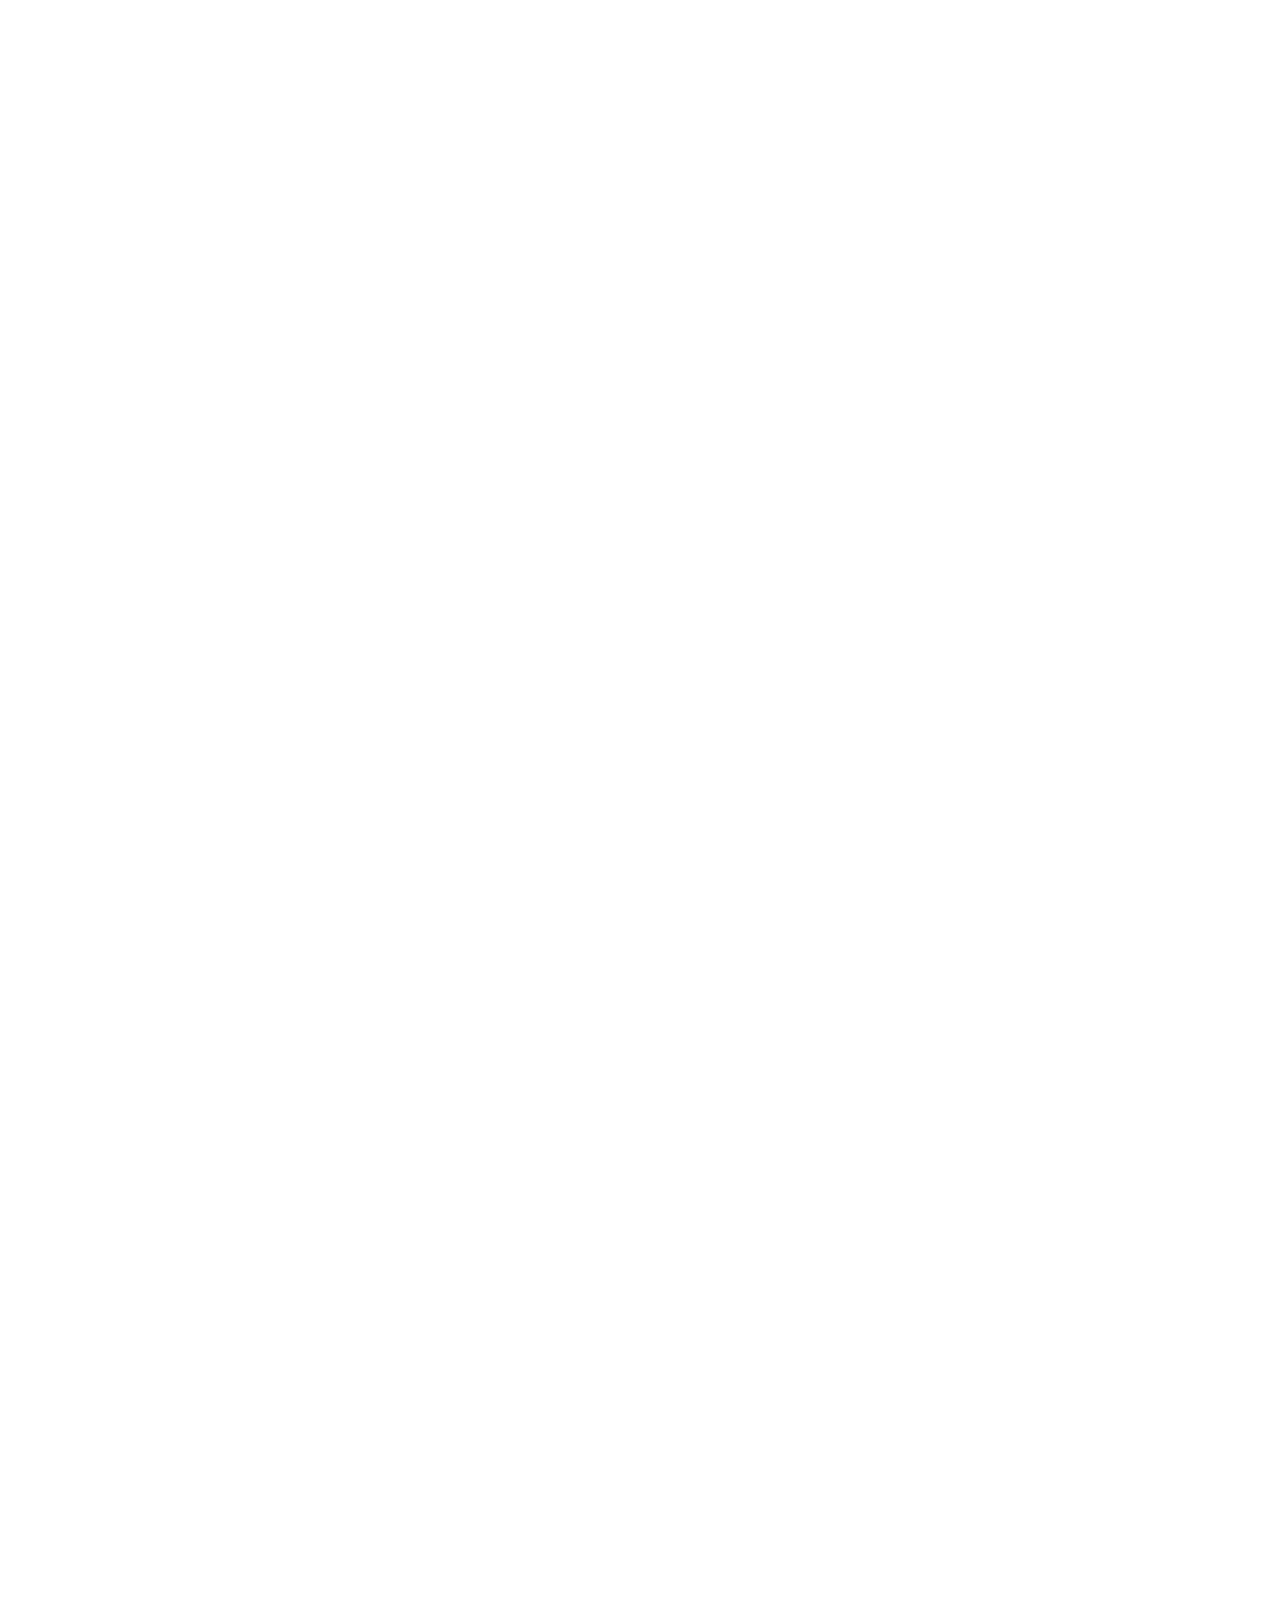
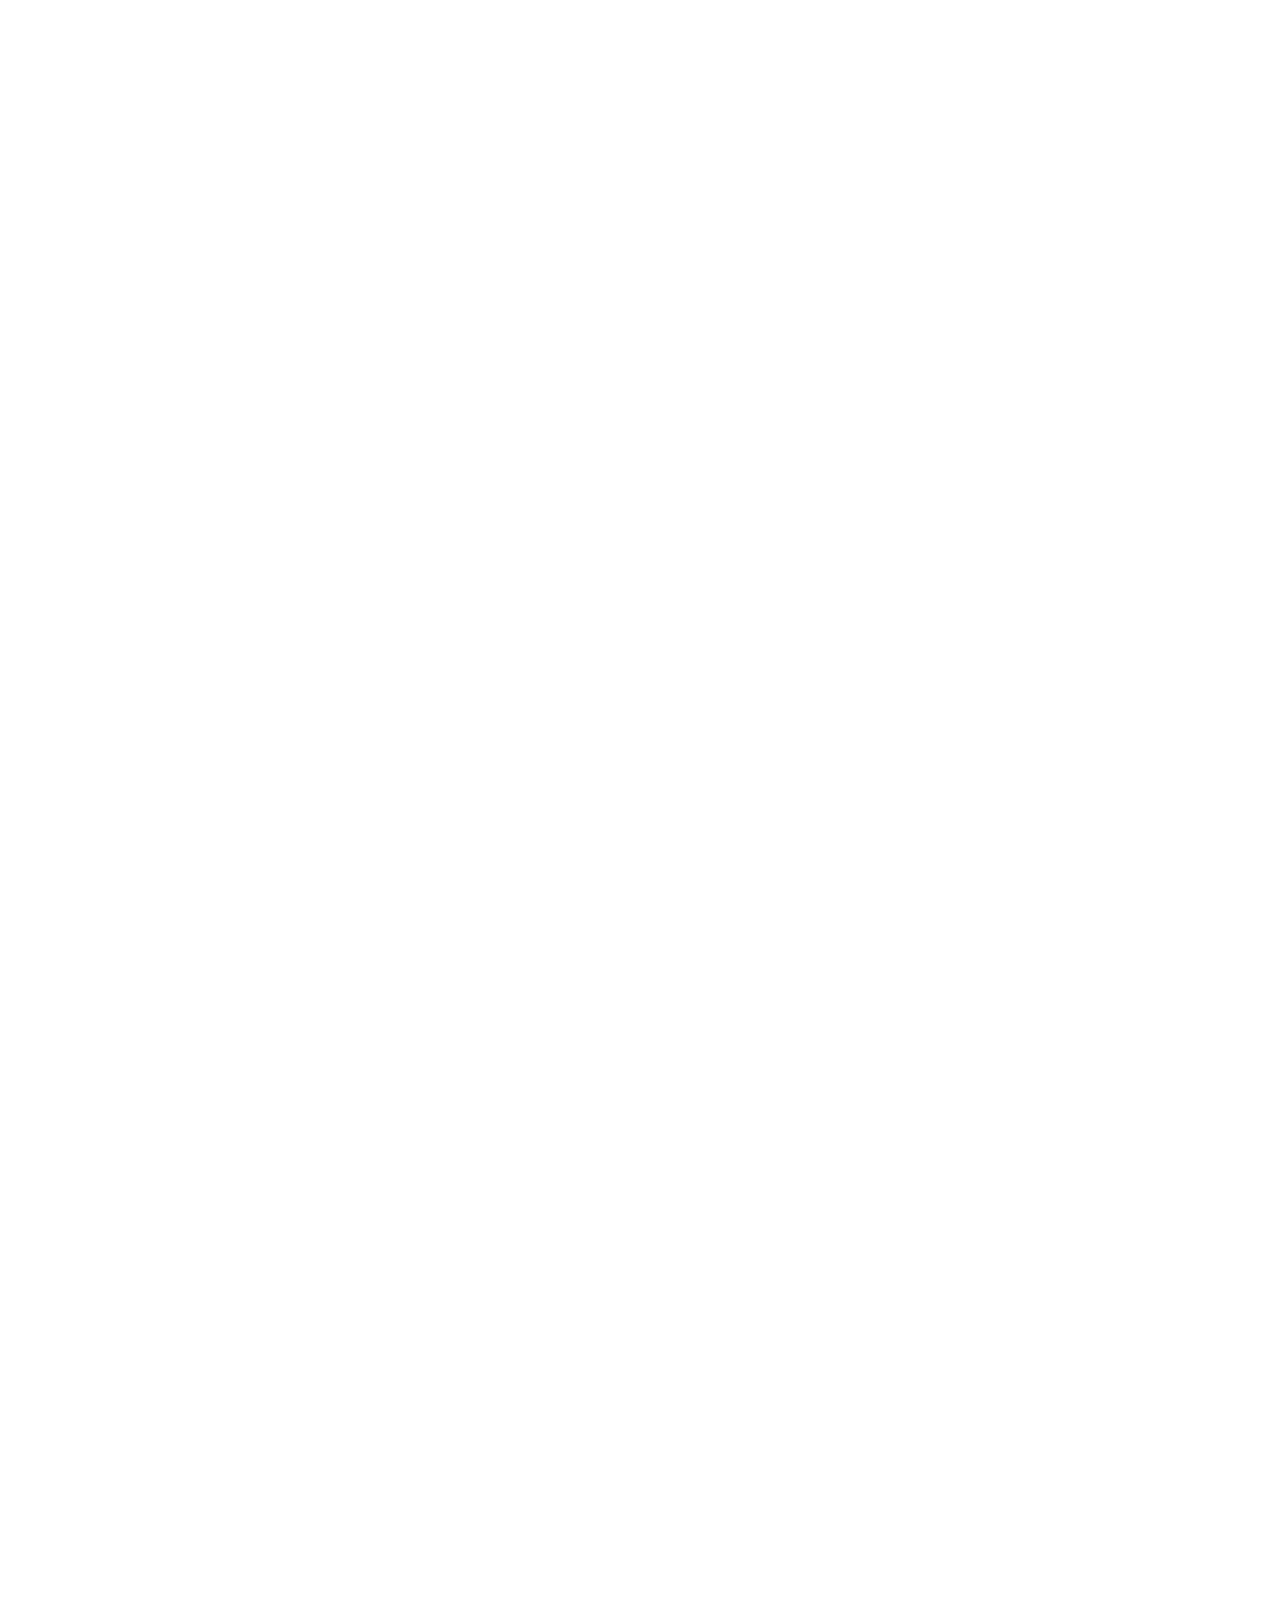
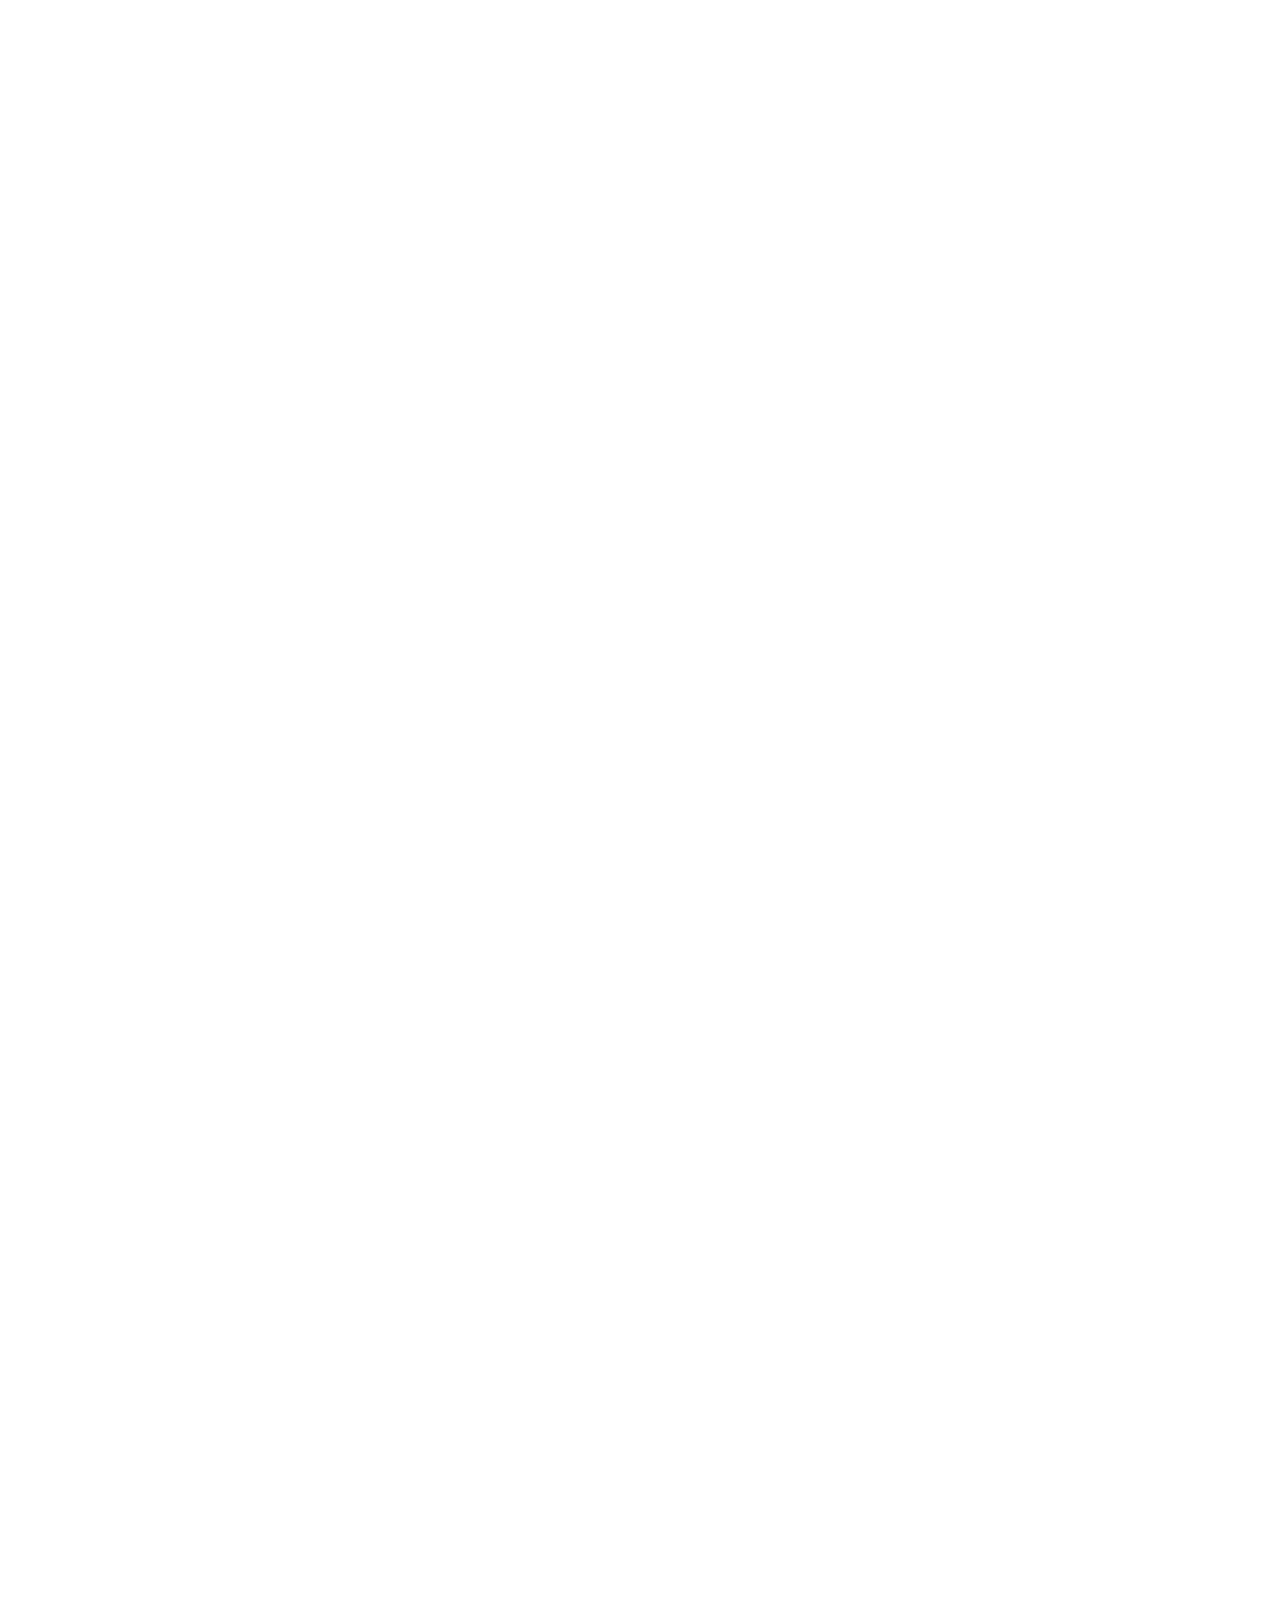
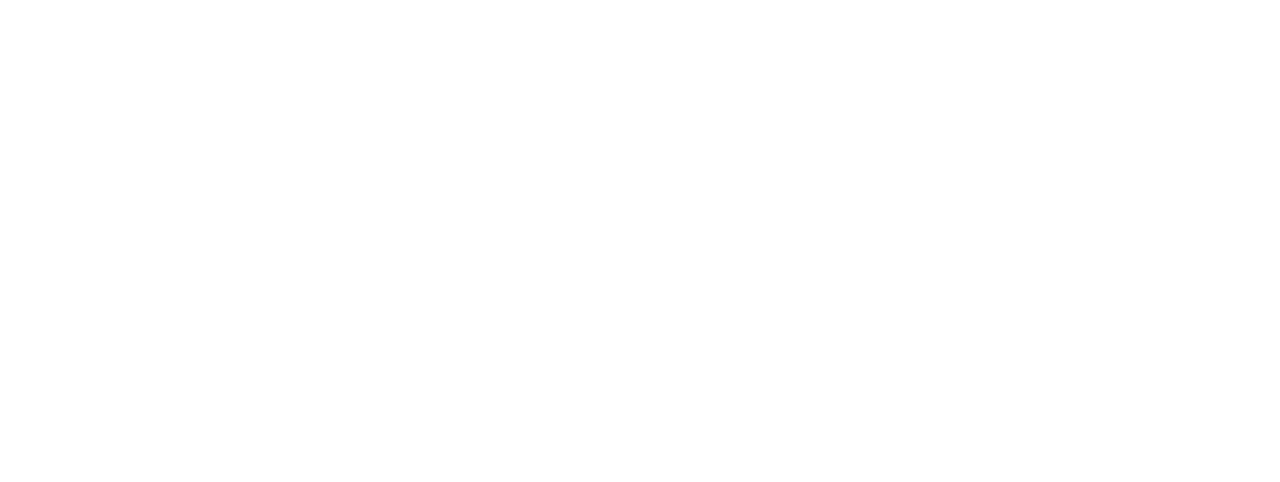
==== commit 36f35185: "about and home complete" ====
--- a/index.html
+++ b/index.html
@@ -9,8 +9,7 @@
 <body>
     <!-- <div class="intro">
         <div id="title"> 
-            <h1 id="name">Thank you for visiting my website!</h1>
-            <h1 id="subtitle">Software Engineer & Data Analyst</h1>
+            <h1 id="name">Nishta Krishnan</h1>
         </div>
     </div> -->
 
@@ -31,15 +30,10 @@
             <img src="images/homepage/nishphoto21.png" class="bottom-aligned-image" alt="Nishta Krishnan">
             <div class="left-text">
                 <h2 class="intro-text">
-                    <span id="intro-driven"></span><span id="intro-tech"></span><br>
-                    <span id="intro-fueled"></span><span id="intro-curiosity"></span>
+                    <span id="welcome-text"></span>
                 </h2>
                 <div class="left-text-2">
-                    <h2>This website showcases what I know.<br>
-                        There might be a lot that I don’t know.<br>
-                        But that just means there’s more for me to learn.<br>
-                        And that’s pretty exciting. <br>
-                    </h2>
+                    <h2>I'm Nishta, a 22-year-old captivated by the ever-evolving world of technology and ready to use my analytical mindset and skills to make a meaningful impact.</h2>
                 </div>
             </div>
             <div class="icon">
@@ -53,32 +47,17 @@
                     <img src="images/homepage/linkedinIcon.png" alt="LinkedIn">
                 </a>
             </div>
-        </div>
+        </div>        
 
         <!-- About Page Section -->
         <div class="page" id="about">
             <p class="about-paragraph">
-                Hi! I’m Nishta, a 22 year old wanting to make a meaningful impact in this world. 
-                I’m fascinated by the power technology. With my logical skills and problem solving mindset, 
-                I believe that I could contribute significantly to this field.<br> 
-                <br>
-
-                Ofcourse at this point you’re thinking, this is exactly like every other portfolio or cover letter.<br>
-                But i need to show you that I not only stand out, I also fit in the perfect amount.<br>
-                I’m a great collaborator, but I’m also a leader in my team.<br>
-                I am careful and do my research thoroughly, but I also love to take risks and learn on the go.<br>
-                I put a 100% of my effort into my work, but I value work-life balance and give my hobbies enough time.<br>
-                Phew! It’s really hard trying to be the perfect candidate!<br>
-                <br>
-
-                So I made this website not to impress, not to show off, but to create an honest 
-                representation of who I am. This website contains my skills, my experiences, and my learnings. 
-                Through this webpage, you can learn about the real Nishta Krishnan. 
-                And if that’s not enough of a reason to keep reading, I spent 2 months working on this so it 
-                deserves a quick scroll at least!
+                This website is a representation of who I am — a place where I get to share the experiences, challenges, and lessons that have shaped me into the person I am today. Before you jump to conclusions and think this is just a prettier version of my resume, let me assure you: you're wrong. I created this space because I believe there’s so much more to me than the typical bullet points on a resume that make every one of us seem like tech geniuses saving the world. This is where you’ll get to know the real Nishta Krishnan.<br><br>
+                I designed and built this site on my own (with a little help from ChatGPT, of course). I took it on as a personal project after graduating college, not only to apply my front-end development skills but also to create something that reflects key moments and achievements in my life — a space I can continue to update. It took several months to bring this to life, and honestly, it's still a work in progress. There will always be something new to add — new experiences, new lessons, and new ways I grow.<br><br>
+                So, take your time and have fun exploring. I’m excited to share this with you!
             </p>
             <div class="my-expertise-title">
-                <h2>My Expertise</h2>
+                <h2>Technical Expertise</h2>
             </div>
             <div class="expertise-container">
                 <div class="square square-1">
@@ -86,21 +65,24 @@
                         <img src="images/aboutpage/frontendIcon.png" class="icon" alt="Frontend Dev">
                         Frontend Dev
                     </h2>
+                    <p class="frontend-description">Development experience in HTML, CSS, React, and JavaScript frameworks to build user-friendly, dynamic web applications.</p>
                 </div>
                 <div class="square square-2">
                     <h2>
                         <img src="images/aboutpage/dataAnalysisIcon.png" class="icon" alt="Data Analysis">
                         Data Analysis
                     </h2>
+                    <p class="frontend-description">Utilized Python, SQL, and Databricks to derive insights from complex datasets, and well-versed in visualization tools like Power BI and Tableau.</p>
                 </div>
                 <div class="square square-3">
                     <h2>
                         <img src="images/aboutpage/backendIcon.png" class="icon" alt="Backend Dev">
                         Backend Dev
                     </h2>
-                </div>
-            </div>
-            <div class="my-expertise-title">
+                    <p class="frontend-description">Proficient in languages like C, C++, Python, and Scala, and experienced in using Flask as a framework. Utilized tools like Kafka and AWS for data processing and cloud deployment.</p>
+                </div>
+            </div>
+            <div class="education-title">
                 <h2>Education</h2>
             </div>
             <div class="timeline">
@@ -142,13 +124,11 @@
                     </h2>
                     <a class="read-more">Read more</a>
                     <div class="timeline-more-content">
-                        <!-- Additional content goes here -->
-                        I was privileged to spend 12 enriching years as a student at The Valley School in Bangalore, India, set on 100 acres of forest land. The school is inspired by the teachings of philosopher Jiddu Krishnamurti. Its unique approach to education goes beyond academics, focusing on qualities like introspection, sensitivity, and a deep connection with nature. The Valley School’s emphasis on holistic development ensures that students not only gain knowledge but also learn ways to apply their knowledge effectively in life.<br/> <br/>  
-                        The Valley School nurtured my sense of curiosity by providing me with an environment where questioning was encouraged, and judgment was absent. Close student-teacher relationships played a pivotal role in breaking down barriers, allowing me to approach teachers without fear and explore the deeper reasons behind why we study what we study. Learning amidst nature further enriched my education, enabling me to recognize patterns and make meaningful connections between classroom lessons and the world around me. My love for technology stems from this foundation of exploration, as I was encouraged to see the interplay between ideas and their applications in real life.<br/> <br/>  
-                        After hearing about the philosophy of The Valley School, many are impressed by the holistic learning it provides but mistakenly believe that there isn't enough focus on academics. This is far from true. The school is affiliated with the Council for the Indian School Certificate Examinations (CISCE) and integrates its unique teaching philosophy into this syllabus. This curriculum required students to select three main subjects, and I chose Physics, Chemistry, and Math. English was a common subject for all. I scored a 96% average in my 12th-grade finals, a feat I credit to the school’s approach, which helped me truly understand and make the best use of what I learned.<br/> <br/>  
-                        Beyond academics, I was an active member of the school volleyball team. Our team participated in various tournaments, fostering teamwork and resilience, further enriching my overall experience at The Valley School.<br/> <br/>  
-
-
+                        <!-- Additional content goes here -->                    
+                        I spent 12 enriching years as a student at The Valley School in Bangalore, India, set on 100 acres of forest land. Inspired by philosopher Jiddu Krishnamurti, the school emphasizes not only academics but also introspection, sensitivity, and a deep connection with nature. This holistic approach ensures students gain knowledge and learn to apply it effectively in life.<br/> <br/>  
+                        The Valley School fostered my curiosity in an environment where questioning was encouraged and judgment was absent. Close student-teacher relationships allowed me to explore the deeper reasons behind what we study, while learning amidst nature helped me make connections between classroom lessons and the world around me. My love for technology grew from this foundation, where I saw the link between ideas and their real-life applications.<br/> <br/>  
+                        While many admire the school’s philosophy, some mistakenly believe it lacks academic focus. This isn’t true. Affiliated with the Council for the Indian School Certificate Examinations (CISCE), the school integrates its philosophy with the syllabus. I chose Physics, Chemistry, and Math as my main subjects, along with English, and scored a 96% average in my 12th-grade finals—thanks to the school’s approach to learning.<br/> <br/>  
+                        In addition to academics, I was an active member of the volleyball team, participating in various tournaments that built teamwork and resilience, further enriching my experience.<br/> <br/>  
                         <a class="read-less">Read less</a>
                     </div> 
                 </div>  
